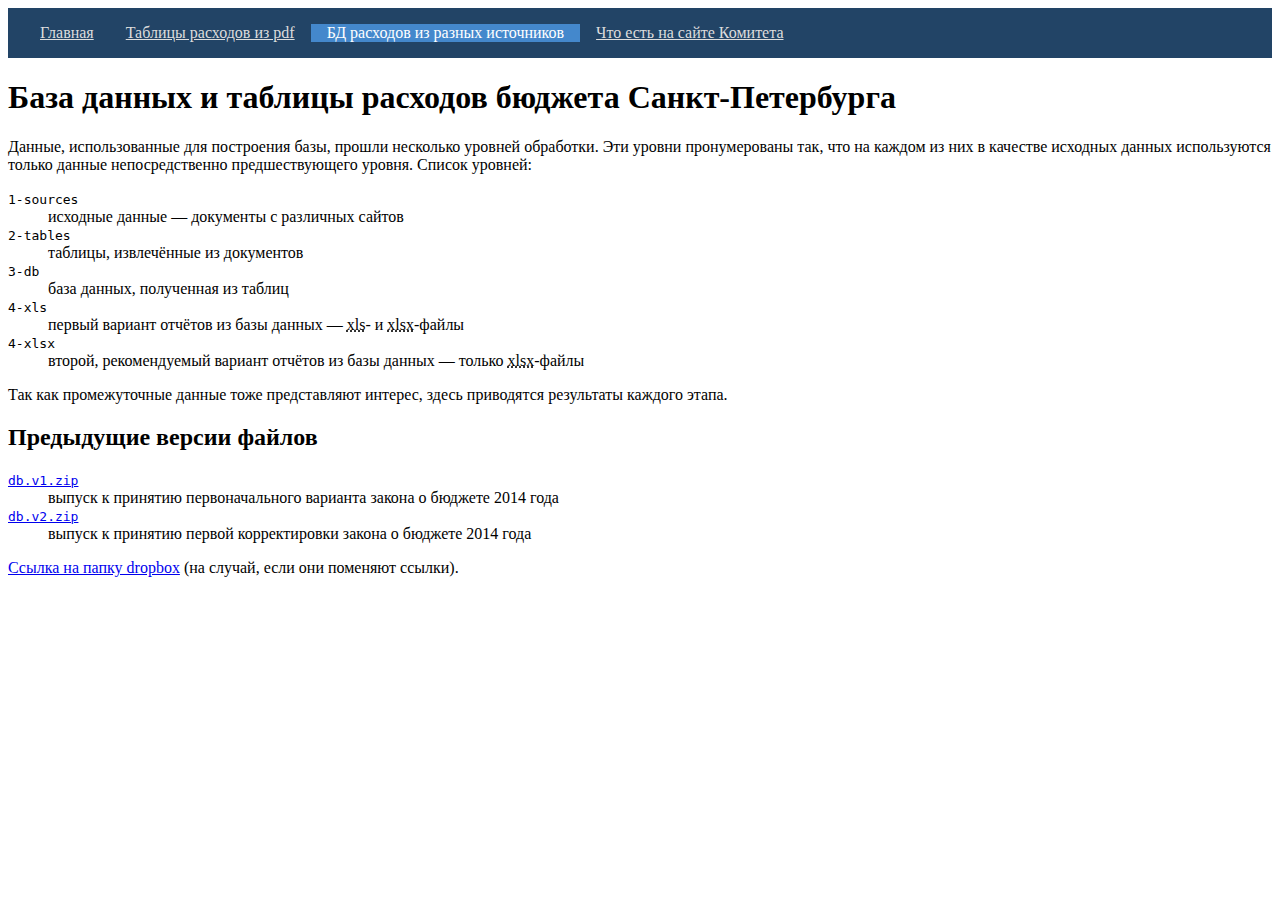
==== db.html @ 2cbfd7f9 "archived old files" ====
<!DOCTYPE HTML>
<html>
<head>
<meta charset='utf-8' />
<title>БД и таблицы расходов бюджета Санкт-Петербурга из разных источников</title>
<link rel='stylesheet' href='main.css' />
</head>
<body>
<nav><ul><li><a href='.'>Главная</a></li><li><a href='xls.html'>Таблицы расходов из pdf</a></li><li class='active'>БД расходов из разных источников</li><li><a href='fincom.html'>Что есть на сайте Комитета</a></li></ul></nav>
<h1>База данных и таблицы расходов бюджета Санкт-Петербурга</h1>
<p>Данные, использованные для построения базы, прошли несколько уровней обработки. Эти уровни пронумерованы так, что на каждом из них в качестве исходных данных используются только данные непосредственно предшествующего уровня. Список уровней:</p>
<dl>
<dt><code>1-sources</code></dt><dd>исходные данные — документы с различных сайтов</dd></dd>
<dt><code>2-tables</code></dt><dd>таблицы, извлечённые из документов</dd></dd>
<dt><code>3-db</code></dt><dd>база данных, полученная из таблиц</dd></dd>
<dt><code>4-xls</code></dt><dd>первый вариант отчётов из базы данных — <abbr title='Excel Binary File Format, бинарный формат файлов Excel'>xls</abbr>- и <abbr title='Excel 2007 workbook'>xlsx</abbr>-файлы</dd></dd>
<dt><code>4-xlsx</code></dt><dd>второй, рекомендуемый вариант отчётов из базы данных — только <abbr title='Excel 2007 workbook'>xlsx</abbr>-файлы</dd></dd>
</dl>
<p>Так как промежуточные данные тоже представляют интерес, здесь приводятся результаты каждого этапа.</p>
<h2>Предыдущие версии файлов</h2>
<dl>
<dt><code><a href='https://dl.dropboxusercontent.com/sh/zgnevck3cij1gm0/AABhPMABJXrqZLNhidiZX0VJa/db/db.v1.zip' class='file'>db.v1.zip</a></code></dt><dd>выпуск к принятию первоначального варианта закона о бюджете 2014 года</dd>
<dt><code><a href='https://dl.dropboxusercontent.com/sh/zgnevck3cij1gm0/AADtnbKci8NHgsdWFSCiEM3da/db/db.v2.zip' class='file'>db.v2.zip</a></code></dt><dd>выпуск к принятию первой корректировки закона о бюджете 2014 года</dd>
</dl>
<p><a href='https://www.dropbox.com/sh/zgnevck3cij1gm0/AABdfNdrzoimxiWDe_DDPfpCa/db'>Ссылка на папку dropbox</a> (на случай, если они поменяют ссылки).</p>
</body>
</html>
---- main.css ----
nav {
	background: #246;
	color: #DDD;
}
nav ul {
	margin: 0;
	padding: 1em;
}
nav li {
	display: inline-block;
	list-style: none;
	padding: 0 1em;
}
nav li.active {
	background: #48C;
	color: #FFF;
}
nav :link, nav :visited {
	color: #DDD;
}
nav :link:hover, nav :visited:hover {
	color: #FFF;
}
:target {
	background: #FFC;
}
sup {
	font-size: .7em;
}
sup :link {
	text-decoration: none;
}
sup :link:hover {
	text-decoration: underline;
}
table {
	border: none;
	border-collapse: collapse;
}
td {
	vertical-align: top;
}
th {
	vertical-align: bottom;
}
th,td {
	padding: .5em;
	border-left: dotted 1px gray;
}
tbody tr:first-child td {
	border-top: dotted 1px gray;
}
thead tr:first-child th:first-child,
tbody tr:first-child td:first-child {
	border-left: none;
}
span {
	border-bottom: 1px gray dotted;
}
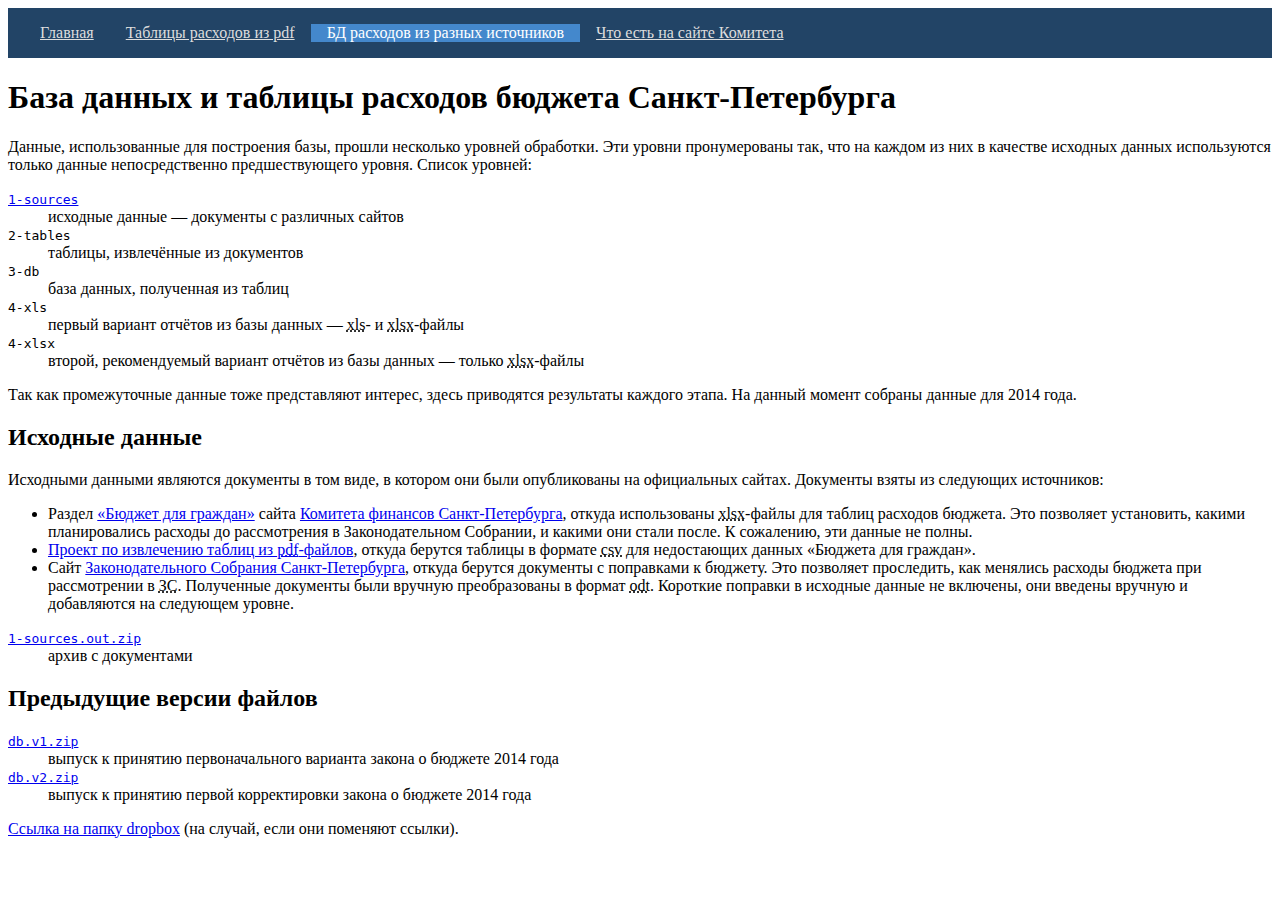
==== commit 4eaee0f4: "db.html: level 1" ====
--- a/db.html
+++ b/db.html
@@ -10,18 +10,27 @@
 <h1>База данных и таблицы расходов бюджета Санкт-Петербурга</h1>
 <p>Данные, использованные для построения базы, прошли несколько уровней обработки. Эти уровни пронумерованы так, что на каждом из них в качестве исходных данных используются только данные непосредственно предшествующего уровня. Список уровней:</p>
 <dl>
-<dt><code>1-sources</code></dt><dd>исходные данные — документы с различных сайтов</dd></dd>
+<dt><code><a href='#1-sources'>1-sources</a></code></dt><dd>исходные данные — документы с различных сайтов</dd></dd>
 <dt><code>2-tables</code></dt><dd>таблицы, извлечённые из документов</dd></dd>
 <dt><code>3-db</code></dt><dd>база данных, полученная из таблиц</dd></dd>
 <dt><code>4-xls</code></dt><dd>первый вариант отчётов из базы данных — <abbr title='Excel Binary File Format, бинарный формат файлов Excel'>xls</abbr>- и <abbr title='Excel 2007 workbook'>xlsx</abbr>-файлы</dd></dd>
 <dt><code>4-xlsx</code></dt><dd>второй, рекомендуемый вариант отчётов из базы данных — только <abbr title='Excel 2007 workbook'>xlsx</abbr>-файлы</dd></dd>
 </dl>
-<p>Так как промежуточные данные тоже представляют интерес, здесь приводятся результаты каждого этапа.</p>
+<p>Так как промежуточные данные тоже представляют интерес, здесь приводятся результаты каждого этапа. На данный момент собраны данные для 2014 года.</p>
+<h2 id='1-sources'>Исходные данные</h2><p>Исходными данными являются документы в том виде, в котором они были опубликованы на	официальных сайтах. Документы взяты из следующих источников:</p>
+<ul>
+<li>Раздел <a href='http://www.fincom.spb.ru/comfin/budjet/budget_for_people.htm' class='external'>«Бюджет для граждан»</a> сайта <a href='http://www.fincom.spb.ru/' class='external'>Комитета финансов Санкт-Петербурга</a>, откуда использованы <abbr title='Excel 2007 workbook'>xlsx</abbr>-файлы для таблиц расходов бюджета. Это позволяет установить, какими планировались расходы до рассмотрения в Законодательном Собрании, и какими они стали после. К сожалению, эти данные не полны.</li>
+<li><a href='xls.html'>Проект по извлечению таблиц из <abbr title='Portable Document Format'>pdf</abbr>-файлов</a>, откуда берутся таблицы в формате <abbr title='comma-separated values, значения, разделённые запятыми'>csv</abbr> для недостающих данных «Бюджета для граждан».</li>
+<li>Сайт <a href='http://assembly.spb.ru/' class='external'>Законодательного Собрания Санкт-Петербурга</a>, откуда берутся документы с поправками к бюджету. Это позволяет проследить, как менялись расходы бюджета при рассмотрении в <abbr title='Законодательном Собрании'>ЗС</abbr>. Полученные документы были вручную преобразованы в формат <abbr title='OpenDocument Text'>odt</abbr>. Короткие поправки в исходные данные не включены, они введены вручную и добавляются на следующем уровне.</li>
+</ul>
+<dl>
+<dt><code><a href='https://dl.dropboxusercontent.com/sh/zgnevck3cij1gm0/AAD70JC3eQ6mKFNqgUcFh8o7a/db/1-sources.out.zip' class='file'>1-sources.out.zip</a></code></dt><dd>архив с документами</dd>
+</dl>
 <h2>Предыдущие версии файлов</h2>
 <dl>
 <dt><code><a href='https://dl.dropboxusercontent.com/sh/zgnevck3cij1gm0/AABhPMABJXrqZLNhidiZX0VJa/db/db.v1.zip' class='file'>db.v1.zip</a></code></dt><dd>выпуск к принятию первоначального варианта закона о бюджете 2014 года</dd>
 <dt><code><a href='https://dl.dropboxusercontent.com/sh/zgnevck3cij1gm0/AADtnbKci8NHgsdWFSCiEM3da/db/db.v2.zip' class='file'>db.v2.zip</a></code></dt><dd>выпуск к принятию первой корректировки закона о бюджете 2014 года</dd>
 </dl>
-<p><a href='https://www.dropbox.com/sh/zgnevck3cij1gm0/AABdfNdrzoimxiWDe_DDPfpCa/db'>Ссылка на папку dropbox</a> (на случай, если они поменяют ссылки).</p>
+<p><a href='https://www.dropbox.com/sh/zgnevck3cij1gm0/AABdfNdrzoimxiWDe_DDPfpCa/db' class='external'>Ссылка на папку dropbox</a> (на случай, если они поменяют ссылки).</p>
 </body>
 </html>
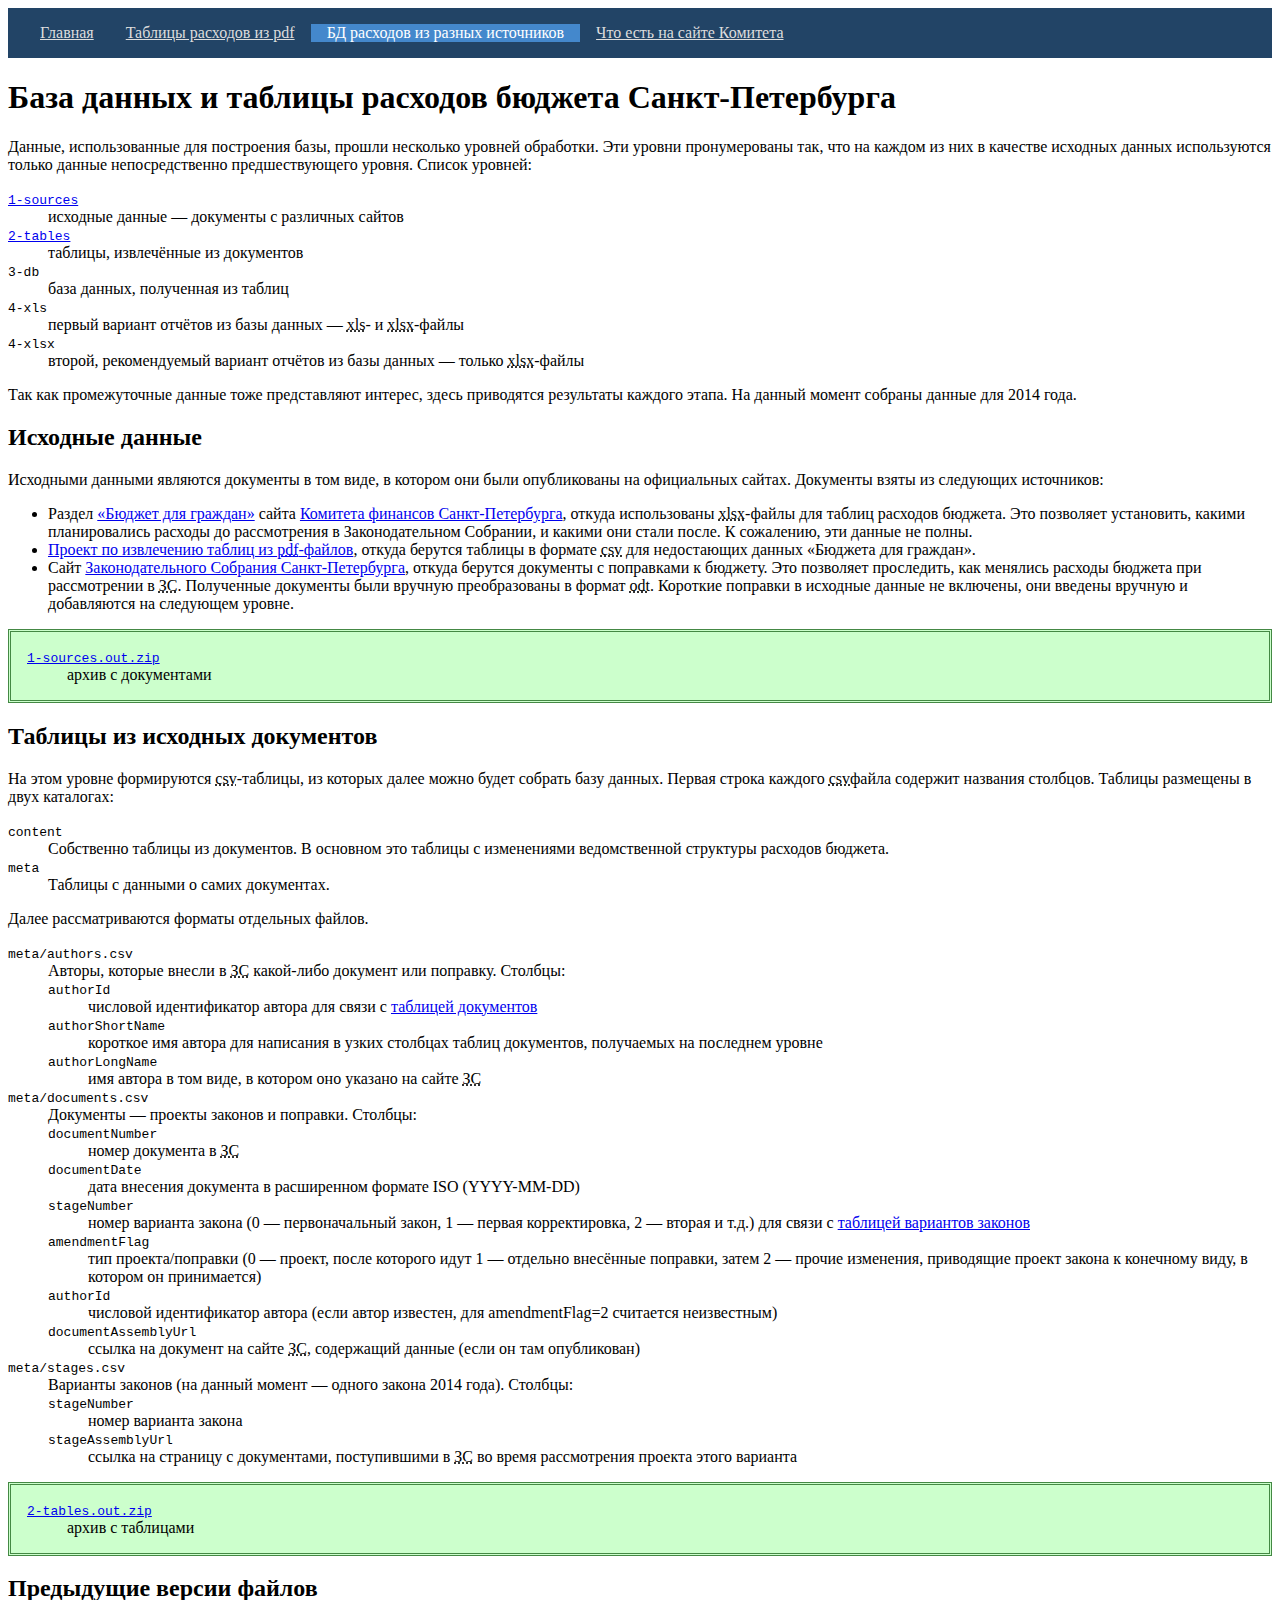
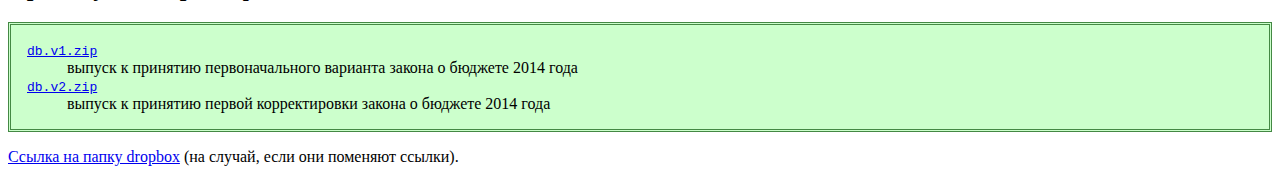
==== commit b6041715: "db.html: level 2 / meta tables" ====
--- a/db.html
+++ b/db.html
@@ -11,7 +11,7 @@
 <p>Данные, использованные для построения базы, прошли несколько уровней обработки. Эти уровни пронумерованы так, что на каждом из них в качестве исходных данных используются только данные непосредственно предшествующего уровня. Список уровней:</p>
 <dl>
 <dt><code><a href='#1-sources'>1-sources</a></code></dt><dd>исходные данные — документы с различных сайтов</dd></dd>
-<dt><code>2-tables</code></dt><dd>таблицы, извлечённые из документов</dd></dd>
+<dt><code><a href='#2-tables'>2-tables</a></code></dt><dd>таблицы, извлечённые из документов</dd></dd>
 <dt><code>3-db</code></dt><dd>база данных, полученная из таблиц</dd></dd>
 <dt><code>4-xls</code></dt><dd>первый вариант отчётов из базы данных — <abbr title='Excel Binary File Format, бинарный формат файлов Excel'>xls</abbr>- и <abbr title='Excel 2007 workbook'>xlsx</abbr>-файлы</dd></dd>
 <dt><code>4-xlsx</code></dt><dd>второй, рекомендуемый вариант отчётов из базы данных — только <abbr title='Excel 2007 workbook'>xlsx</abbr>-файлы</dd></dd>
@@ -23,11 +23,25 @@
 <li><a href='xls.html'>Проект по извлечению таблиц из <abbr title='Portable Document Format'>pdf</abbr>-файлов</a>, откуда берутся таблицы в формате <abbr title='comma-separated values, значения, разделённые запятыми'>csv</abbr> для недостающих данных «Бюджета для граждан».</li>
 <li>Сайт <a href='http://assembly.spb.ru/' class='external'>Законодательного Собрания Санкт-Петербурга</a>, откуда берутся документы с поправками к бюджету. Это позволяет проследить, как менялись расходы бюджета при рассмотрении в <abbr title='Законодательном Собрании'>ЗС</abbr>. Полученные документы были вручную преобразованы в формат <abbr title='OpenDocument Text'>odt</abbr>. Короткие поправки в исходные данные не включены, они введены вручную и добавляются на следующем уровне.</li>
 </ul>
-<dl>
+<dl class='downloads'>
 <dt><code><a href='https://dl.dropboxusercontent.com/sh/zgnevck3cij1gm0/AAD70JC3eQ6mKFNqgUcFh8o7a/db/1-sources.out.zip' class='file'>1-sources.out.zip</a></code></dt><dd>архив с документами</dd>
 </dl>
+<h2 id='2-tables'>Таблицы из исходных документов</h2><p>На этом уровне формируются <abbr title='comma-separated values, значения, разделённые запятыми'>csv</abbr>-таблицы, из которых далее можно будет собрать базу данных. Первая строка каждого <abbr title='comma-separated values, значения, разделённые запятыми'>csv</abbr>файла содержит названия столбцов. Таблицы размещены в двух каталогах:</p>
+<dl>
+<dt><code>content</code></dt><dd>Собственно таблицы из документов. В основном это таблицы с изменениями ведомственной структуры расходов бюджета.</dd>
+<dt><code>meta</code></dt><dd>Таблицы с данными о самих документах.</dd>
+</dl>
+<p>Далее рассматриваются форматы отдельных файлов.</p>
+<dl>
+<dt id='2-tables-meta-authors'><code>meta/authors.csv</code></dt><dd>Авторы, которые внесли в <abbr title='Законодательное Собрание'>ЗС</abbr> какой-либо документ или поправку. Столбцы:<dl><dt><code>authorId</code></dt><dd>числовой идентификатор автора для связи с <a href='#2-tables-meta-documents'>таблицей документов</a></dd><dt><code>authorShortName</code></dt><dd>короткое имя автора для написания в узких столбцах таблиц документов, получаемых на последнем уровне</dd><dt><code>authorLongName</code></dt><dd>имя автора в том виде, в котором оно указано на сайте <abbr title='Законодательного Собрания'>ЗС</abbr></dd></dl></dd>
+<dt id='2-tables-meta-documents'><code>meta/documents.csv</code></dt><dd>Документы — проекты законов и поправки. Столбцы:<dl><dt><code>documentNumber</code></dt><dd>номер документа в <abbr title='Законодательном Собрании'>ЗС</abbr></dd><dt><code>documentDate</code></dt><dd>дата внесения документа в расширенном формате ISO (YYYY-MM-DD)</dd><dt><code>stageNumber</code></dt><dd>номер варианта закона (0 — первоначальный закон, 1 — первая корректировка, 2 — вторая и т.д.) для связи с <a href='#2-tables-meta-stages'>таблицей вариантов законов</a></dd><dt><code>amendmentFlag</code></dt><dd>тип проекта/поправки (0 — проект, после которого идут 1 — отдельно внесённые поправки, затем 2 — прочие изменения, приводящие проект закона к конечному виду, в котором он принимается)</dd><dt><code>authorId</code></dt><dd>числовой идентификатор автора (если автор известен, для amendmentFlag=2 считается неизвестным)</dd><dt><code>documentAssemblyUrl</code></dt><dd>ссылка на документ на сайте <abbr title='Законодательного Собрания'>ЗС</abbr>, содержащий данные (если он там опубликован)</dd></dl></dd>
+<dt id='2-tables-meta-stages'><code>meta/stages.csv</code></dt><dd>Варианты законов (на данный момент — одного закона 2014 года). Столбцы:<dl><dt><code>stageNumber</code></dt><dd>номер варианта закона</dd><dt><code>stageAssemblyUrl</code></dt><dd>ссылка на страницу с документами, поступившими в <abbr title='Законодательное Собрание'>ЗС</abbr> во время рассмотрения проекта этого варианта</dd></dl></dd>
+</dl>
+<dl class='downloads'>
+<dt><code><a href='https://dl.dropboxusercontent.com/sh/zgnevck3cij1gm0/AAD1OOiMH3bkWrcSJRxYgGaTa/db/2-tables.out.zip' class='file'>2-tables.out.zip</a></code></dt><dd>архив с таблицами</dd>
+</dl>
 <h2>Предыдущие версии файлов</h2>
-<dl>
+<dl class='downloads'>
 <dt><code><a href='https://dl.dropboxusercontent.com/sh/zgnevck3cij1gm0/AABhPMABJXrqZLNhidiZX0VJa/db/db.v1.zip' class='file'>db.v1.zip</a></code></dt><dd>выпуск к принятию первоначального варианта закона о бюджете 2014 года</dd>
 <dt><code><a href='https://dl.dropboxusercontent.com/sh/zgnevck3cij1gm0/AADtnbKci8NHgsdWFSCiEM3da/db/db.v2.zip' class='file'>db.v2.zip</a></code></dt><dd>выпуск к принятию первой корректировки закона о бюджете 2014 года</dd>
 </dl>
--- a/main.css
+++ b/main.css
@@ -57,3 +57,8 @@
 span {
 	border-bottom: 1px gray dotted;
 }
+dl.downloads {
+	padding: 1em;
+	border: 3px double #484;
+	background: #CFC;
+}
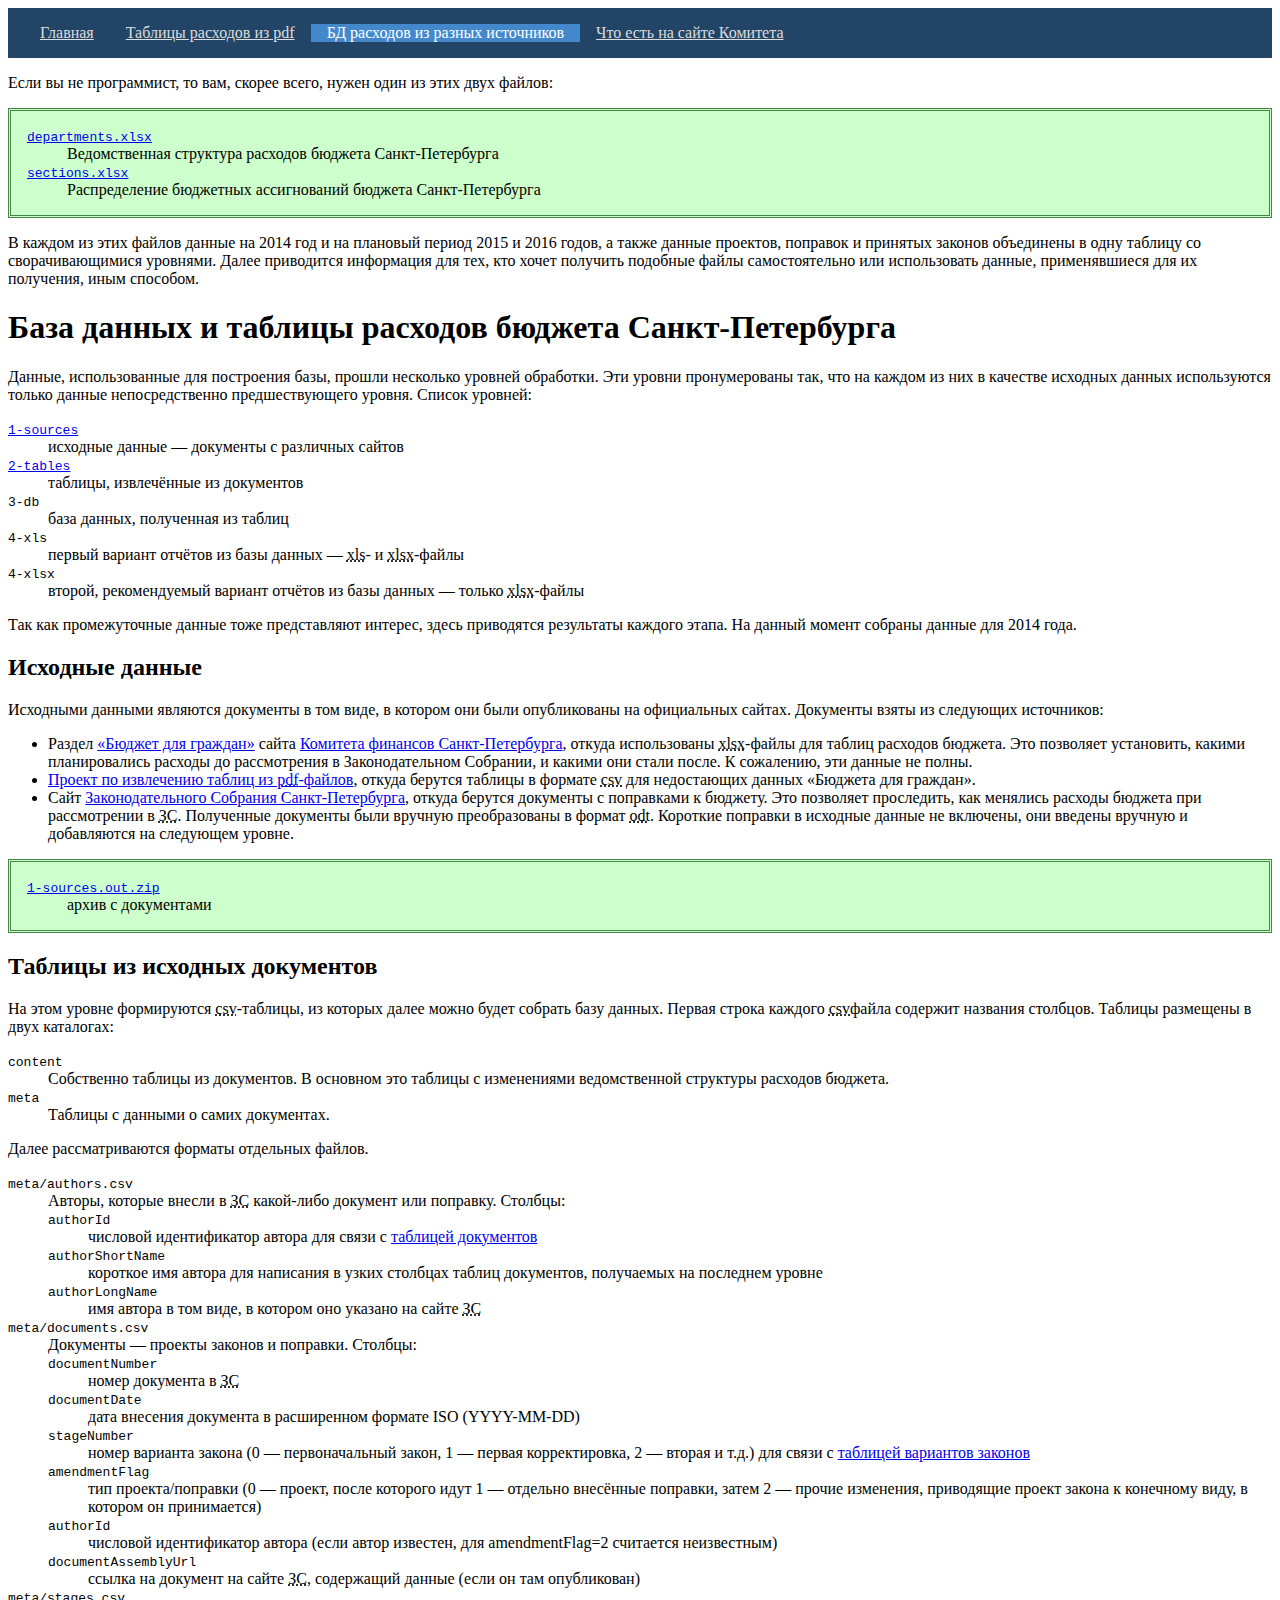
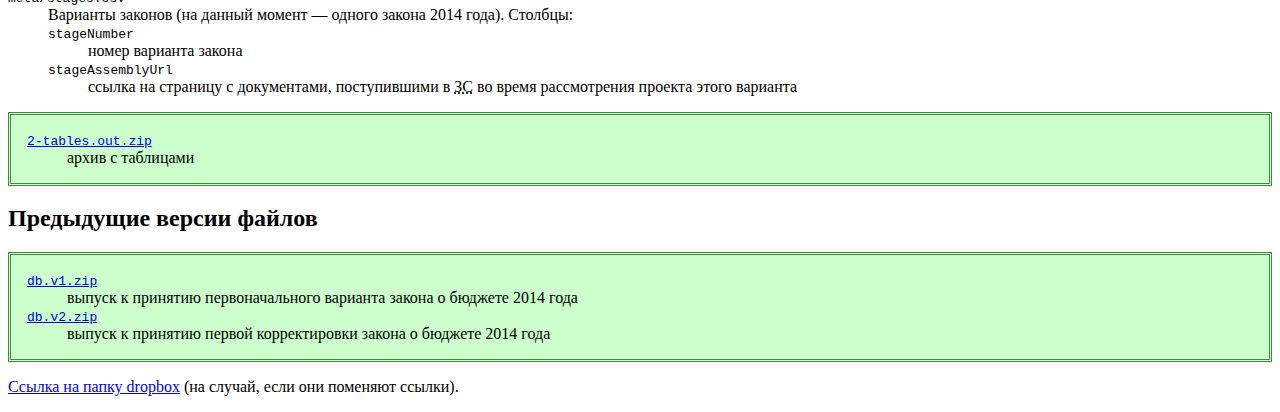
==== commit f033cb1f: "db.html: quick download" ====
--- a/db.html
+++ b/db.html
@@ -7,6 +7,12 @@
 </head>
 <body>
 <nav><ul><li><a href='.'>Главная</a></li><li><a href='xls.html'>Таблицы расходов из pdf</a></li><li class='active'>БД расходов из разных источников</li><li><a href='fincom.html'>Что есть на сайте Комитета</a></li></ul></nav>
+<p>Если вы не программист, то вам, скорее всего, нужен один из этих двух файлов:</p>
+<dl class='downloads'>
+<dt><code><a href='https://dl.dropboxusercontent.com/sh/zgnevck3cij1gm0/AAD748tUHyg_ygvg33KyRELYa/db/departments.xlsx' class='file'>departments.xlsx</a></code></dt><dd>Ведомственная структура расходов бюджета Санкт-Петербурга</dd>
+<dt><code><a href='https://dl.dropboxusercontent.com/sh/zgnevck3cij1gm0/AABR26YSyjmhg0FxQeRfYkzUa/db/sections.xlsx' class='file'>sections.xlsx</a></code></dt><dd>Распределение бюджетных ассигнований бюджета Санкт-Петербурга</dd>
+</dl>
+<p>В каждом из этих файлов данные на 2014 год и на плановый период 2015 и 2016 годов, а также данные проектов, поправок и принятых законов объединены в одну таблицу со сворачивающимися уровнями. Далее приводится информация для тех, кто хочет получить подобные файлы самостоятельно или использовать данные, применявшиеся для их получения, иным способом.</p>
 <h1>База данных и таблицы расходов бюджета Санкт-Петербурга</h1>
 <p>Данные, использованные для построения базы, прошли несколько уровней обработки. Эти уровни пронумерованы так, что на каждом из них в качестве исходных данных используются только данные непосредственно предшествующего уровня. Список уровней:</p>
 <dl>
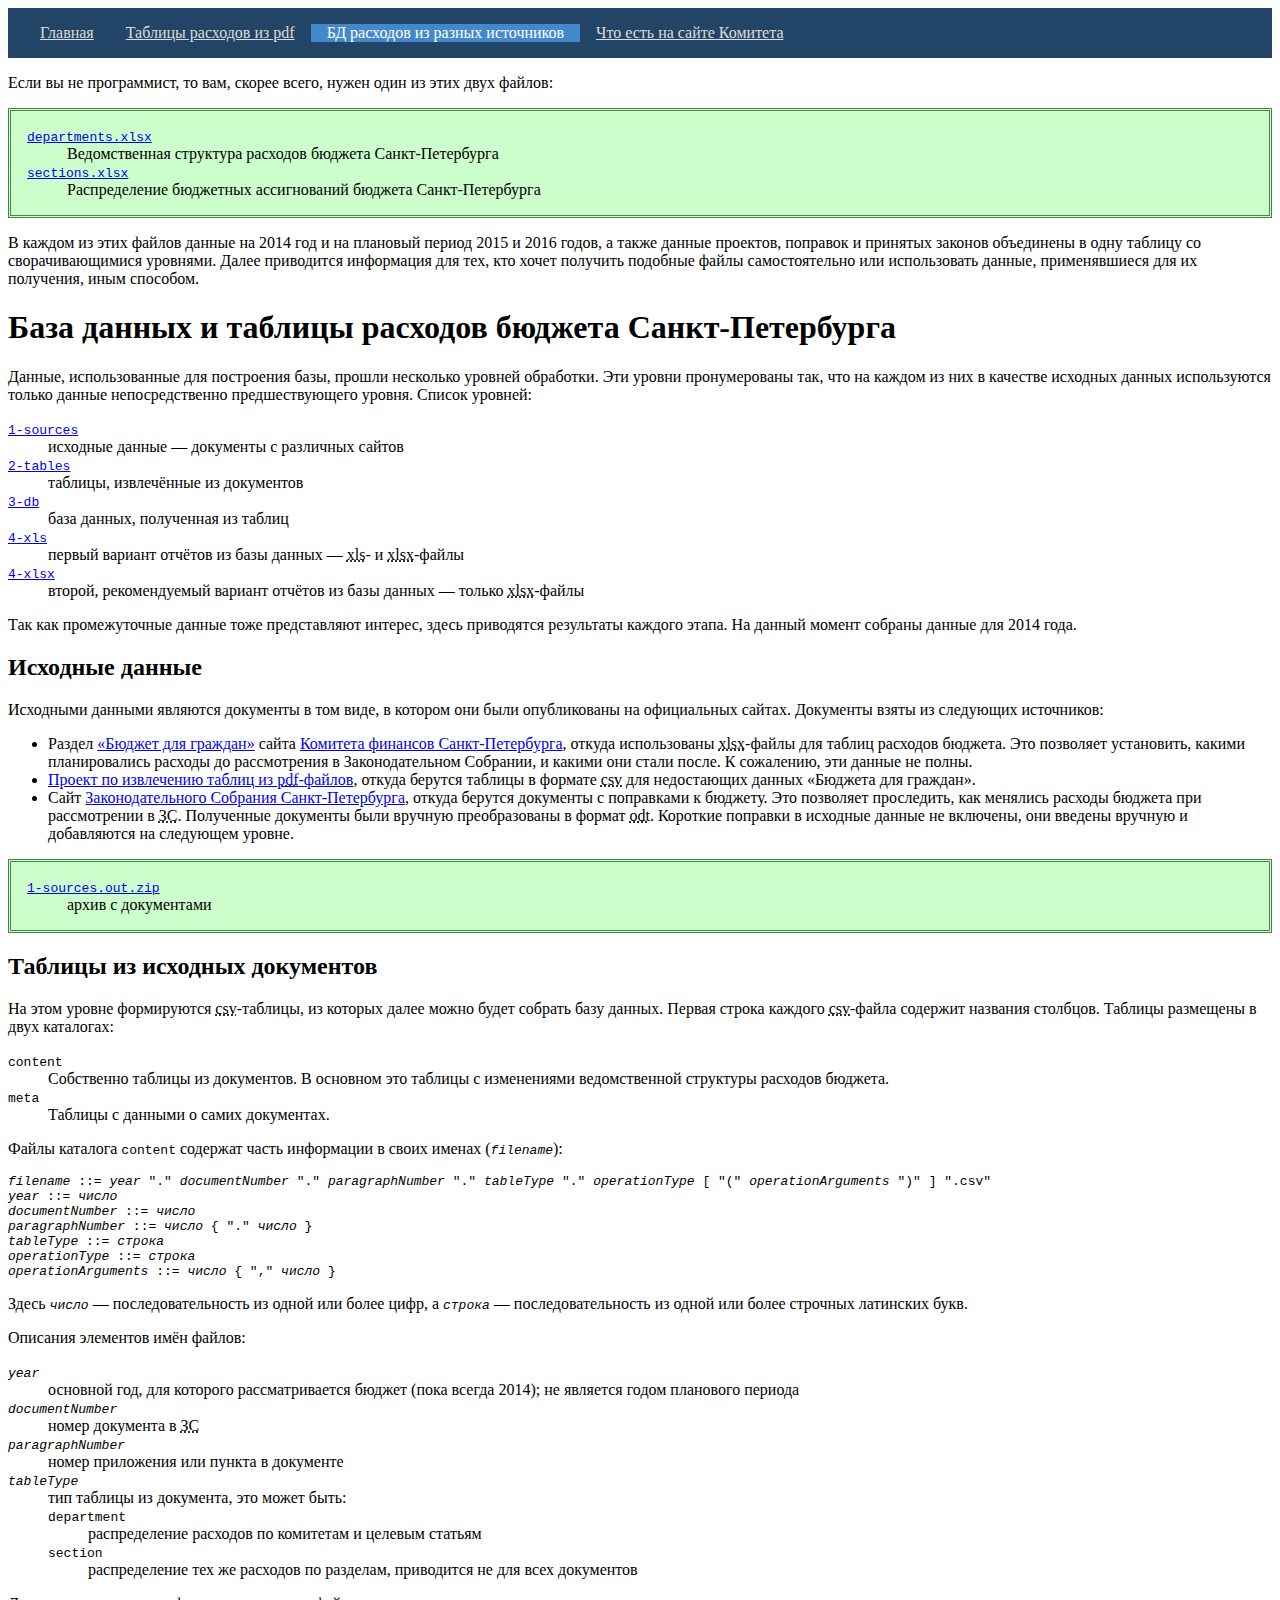
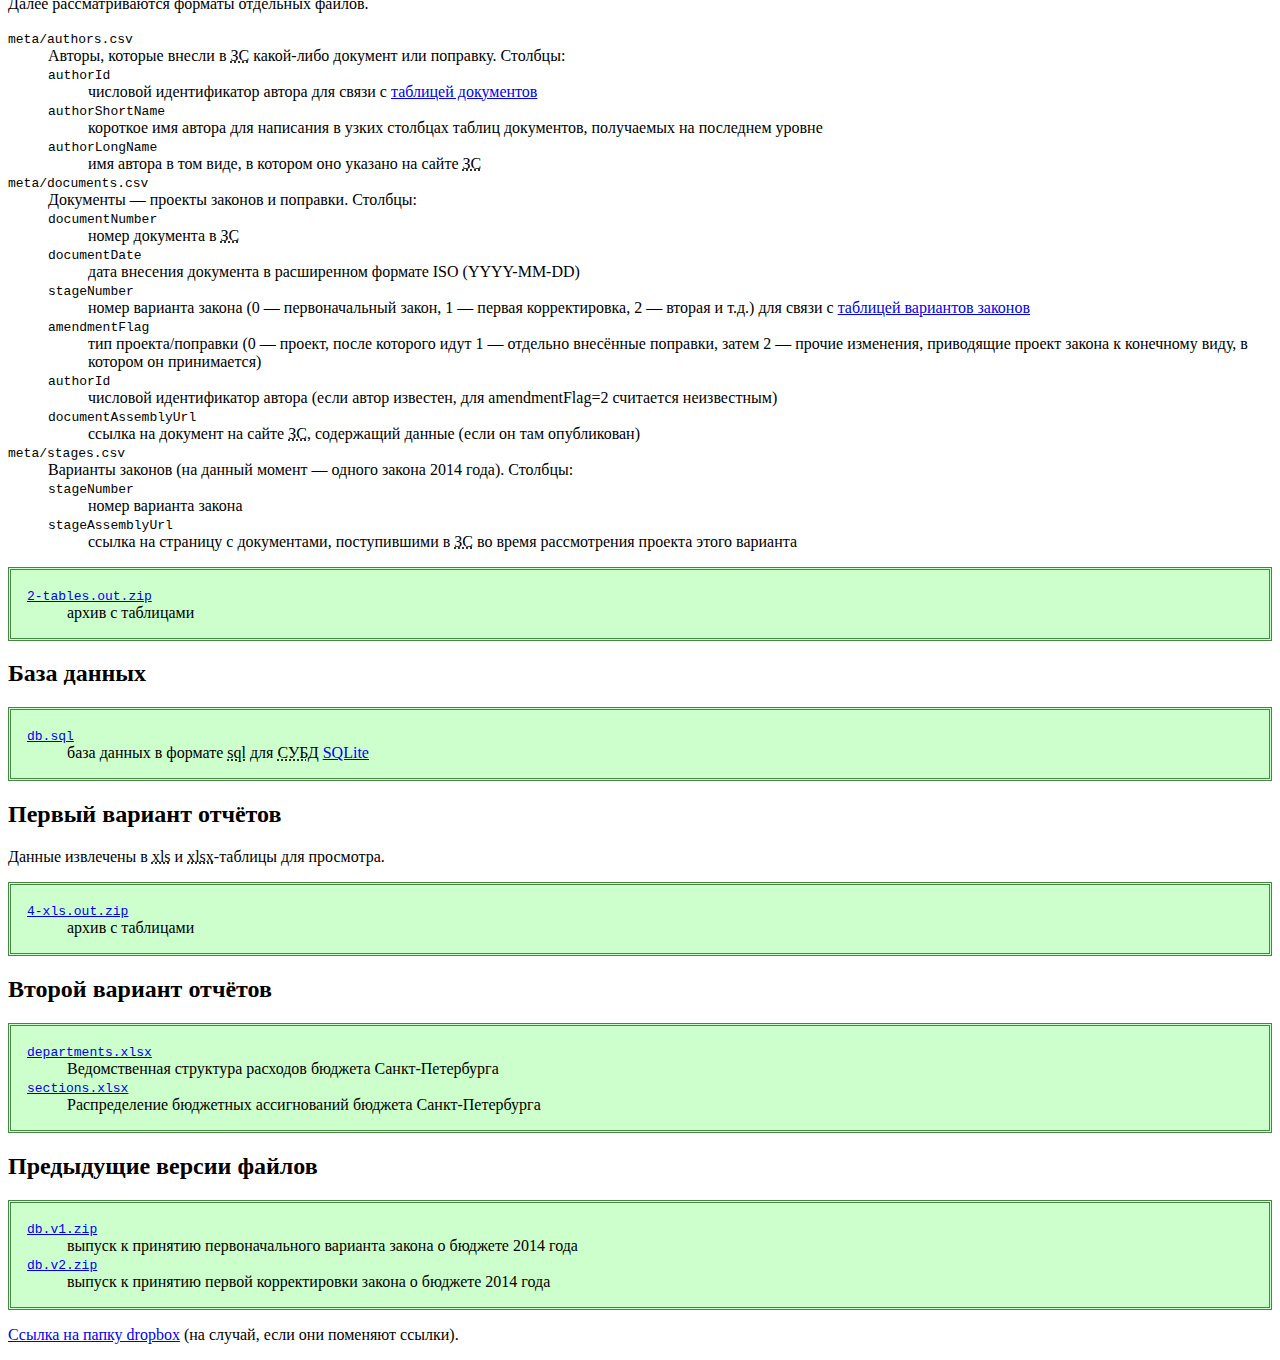
==== commit 119c2e8e: "db.html: published all files" ====
--- a/db.html
+++ b/db.html
@@ -18,9 +18,9 @@
 <dl>
 <dt><code><a href='#1-sources'>1-sources</a></code></dt><dd>исходные данные — документы с различных сайтов</dd></dd>
 <dt><code><a href='#2-tables'>2-tables</a></code></dt><dd>таблицы, извлечённые из документов</dd></dd>
-<dt><code>3-db</code></dt><dd>база данных, полученная из таблиц</dd></dd>
-<dt><code>4-xls</code></dt><dd>первый вариант отчётов из базы данных — <abbr title='Excel Binary File Format, бинарный формат файлов Excel'>xls</abbr>- и <abbr title='Excel 2007 workbook'>xlsx</abbr>-файлы</dd></dd>
-<dt><code>4-xlsx</code></dt><dd>второй, рекомендуемый вариант отчётов из базы данных — только <abbr title='Excel 2007 workbook'>xlsx</abbr>-файлы</dd></dd>
+<dt><code><a href='#3-db'>3-db</a></code></dt><dd>база данных, полученная из таблиц</dd></dd>
+<dt><code><a href='#4-xls'>4-xls</a></code></dt><dd>первый вариант отчётов из базы данных — <abbr title='Excel Binary File Format, бинарный формат файлов Excel'>xls</abbr>- и <abbr title='Excel 2007 workbook'>xlsx</abbr>-файлы</dd></dd>
+<dt><code><a href='#4-xlsx'>4-xlsx</a></code></dt><dd>второй, рекомендуемый вариант отчётов из базы данных — только <abbr title='Excel 2007 workbook'>xlsx</abbr>-файлы</dd></dd>
 </dl>
 <p>Так как промежуточные данные тоже представляют интерес, здесь приводятся результаты каждого этапа. На данный момент собраны данные для 2014 года.</p>
 <h2 id='1-sources'>Исходные данные</h2><p>Исходными данными являются документы в том виде, в котором они были опубликованы на	официальных сайтах. Документы взяты из следующих источников:</p>
@@ -32,10 +32,28 @@
 <dl class='downloads'>
 <dt><code><a href='https://dl.dropboxusercontent.com/sh/zgnevck3cij1gm0/AAD70JC3eQ6mKFNqgUcFh8o7a/db/1-sources.out.zip' class='file'>1-sources.out.zip</a></code></dt><dd>архив с документами</dd>
 </dl>
-<h2 id='2-tables'>Таблицы из исходных документов</h2><p>На этом уровне формируются <abbr title='comma-separated values, значения, разделённые запятыми'>csv</abbr>-таблицы, из которых далее можно будет собрать базу данных. Первая строка каждого <abbr title='comma-separated values, значения, разделённые запятыми'>csv</abbr>файла содержит названия столбцов. Таблицы размещены в двух каталогах:</p>
+<h2 id='2-tables'>Таблицы из исходных документов</h2><p>На этом уровне формируются <abbr title='comma-separated values, значения, разделённые запятыми'>csv</abbr>-таблицы, из которых далее можно будет собрать базу данных. Первая строка каждого <abbr title='comma-separated values, значения, разделённые запятыми'>csv</abbr>-файла содержит названия столбцов. Таблицы размещены в двух каталогах:</p>
 <dl>
 <dt><code>content</code></dt><dd>Собственно таблицы из документов. В основном это таблицы с изменениями ведомственной структуры расходов бюджета.</dd>
 <dt><code>meta</code></dt><dd>Таблицы с данными о самих документах.</dd>
+</dl>
+<p>Файлы каталога <code>content</code> содержат часть информации в своих именах (<code><em>filename</em></code>):</p>
+<pre>
+<code><em>filename</em> ::= <em>year</em> "." <em>documentNumber</em> "." <em>paragraphNumber</em> "." <em>tableType</em> "." <em>operationType</em> [ "(" <em>operationArguments</em> ")" ] ".csv"</code>
+<code><em>year</em> ::= <em>число</em></code>
+<code><em>documentNumber</em> ::= <em>число</em></code>
+<code><em>paragraphNumber</em> ::= <em>число</em> { "." <em>число</em> }</code>
+<code><em>tableType</em> ::= <em>строка</em></code>
+<code><em>operationType</em> ::= <em>строка</em></code>
+<code><em>operationArguments</em> ::= <em>число</em> { "," <em>число</em> }</code>
+</pre>
+<p>Здесь <code><em>число</em></code> — последовательность из одной или более цифр, а <code><em>строка</em></code> — последовательность из одной или более строчных латинских букв.</p>
+<p>Описания элементов имён файлов:</p>
+<dl>
+<dt><code><em>year</em></code></dt><dd>основной год, для которого рассматривается бюджет (пока всегда 2014); не является годом планового периода</dd>
+<dt><code><em>documentNumber</em></code></dt><dd>номер документа в <abbr title='Законодательном Собрании'>ЗС</abbr></dd>
+<dt><code><em>paragraphNumber</em></code></dt><dd>номер приложения или пункта в документе</dd>
+<dt><code><em>tableType</em></code></dt><dd>тип таблицы из документа, это может быть:<dl><dt><code>department</code></dt><dd>распределение расходов по комитетам и целевым статьям</dd><dt><code>section</code></dt><dd>распределение тех же расходов по разделам, приводится не для всех документов</dd></dl></dd>
 </dl>
 <p>Далее рассматриваются форматы отдельных файлов.</p>
 <dl>
@@ -46,6 +64,20 @@
 <dl class='downloads'>
 <dt><code><a href='https://dl.dropboxusercontent.com/sh/zgnevck3cij1gm0/AAD1OOiMH3bkWrcSJRxYgGaTa/db/2-tables.out.zip' class='file'>2-tables.out.zip</a></code></dt><dd>архив с таблицами</dd>
 </dl>
+<h2 id='3-db'>База данных</h2>
+<dl class='downloads'>
+<dt><code><a href='https://dl.dropboxusercontent.com/sh/zgnevck3cij1gm0/AAAqZSkbCAq0QiXNx7SRcamxa/db/db.sql' class='file'>db.sql</a></code></dt><dd>база данных в формате <abbr title='Structured Query Language, структурированный язык запросов'>sql</abbr> для <abbr title='системы управления базами данных'>СУБД</abbr> <a href='http://www.sqlite.org/' class='external'>SQLite</a></dd>
+</dl>
+<h2 id='4-xls'>Первый вариант отчётов</h2>
+<p>Данные извлечены в <abbr title='Excel Binary File Format, бинарный формат файлов Excel'>xls</abbr> и <abbr title='Excel 2007 workbook'>xlsx</abbr>-таблицы для просмотра.</p>
+<dl class='downloads'>
+<dt><code><a href='https://dl.dropboxusercontent.com/sh/zgnevck3cij1gm0/AACSIvNR2yyKqoqX_jzY_stia/db/4-xls.out.zip' class='file'>4-xls.out.zip</a></code></dt><dd>архив с таблицами</dd>
+</dl>
+<h2 id='4-xlsx'>Второй вариант отчётов</h2>
+<dl class='downloads'>
+<dt><code><a href='https://dl.dropboxusercontent.com/sh/zgnevck3cij1gm0/AAD748tUHyg_ygvg33KyRELYa/db/departments.xlsx' class='file'>departments.xlsx</a></code></dt><dd>Ведомственная структура расходов бюджета Санкт-Петербурга</dd>
+<dt><code><a href='https://dl.dropboxusercontent.com/sh/zgnevck3cij1gm0/AABR26YSyjmhg0FxQeRfYkzUa/db/sections.xlsx' class='file'>sections.xlsx</a></code></dt><dd>Распределение бюджетных ассигнований бюджета Санкт-Петербурга</dd>
+</dl>
 <h2>Предыдущие версии файлов</h2>
 <dl class='downloads'>
 <dt><code><a href='https://dl.dropboxusercontent.com/sh/zgnevck3cij1gm0/AABhPMABJXrqZLNhidiZX0VJa/db/db.v1.zip' class='file'>db.v1.zip</a></code></dt><dd>выпуск к принятию первоначального варианта закона о бюджете 2014 года</dd>
--- a/main.css
+++ b/main.css
@@ -61,4 +61,5 @@
 	padding: 1em;
 	border: 3px double #484;
 	background: #CFC;
+	color: #000;
 }
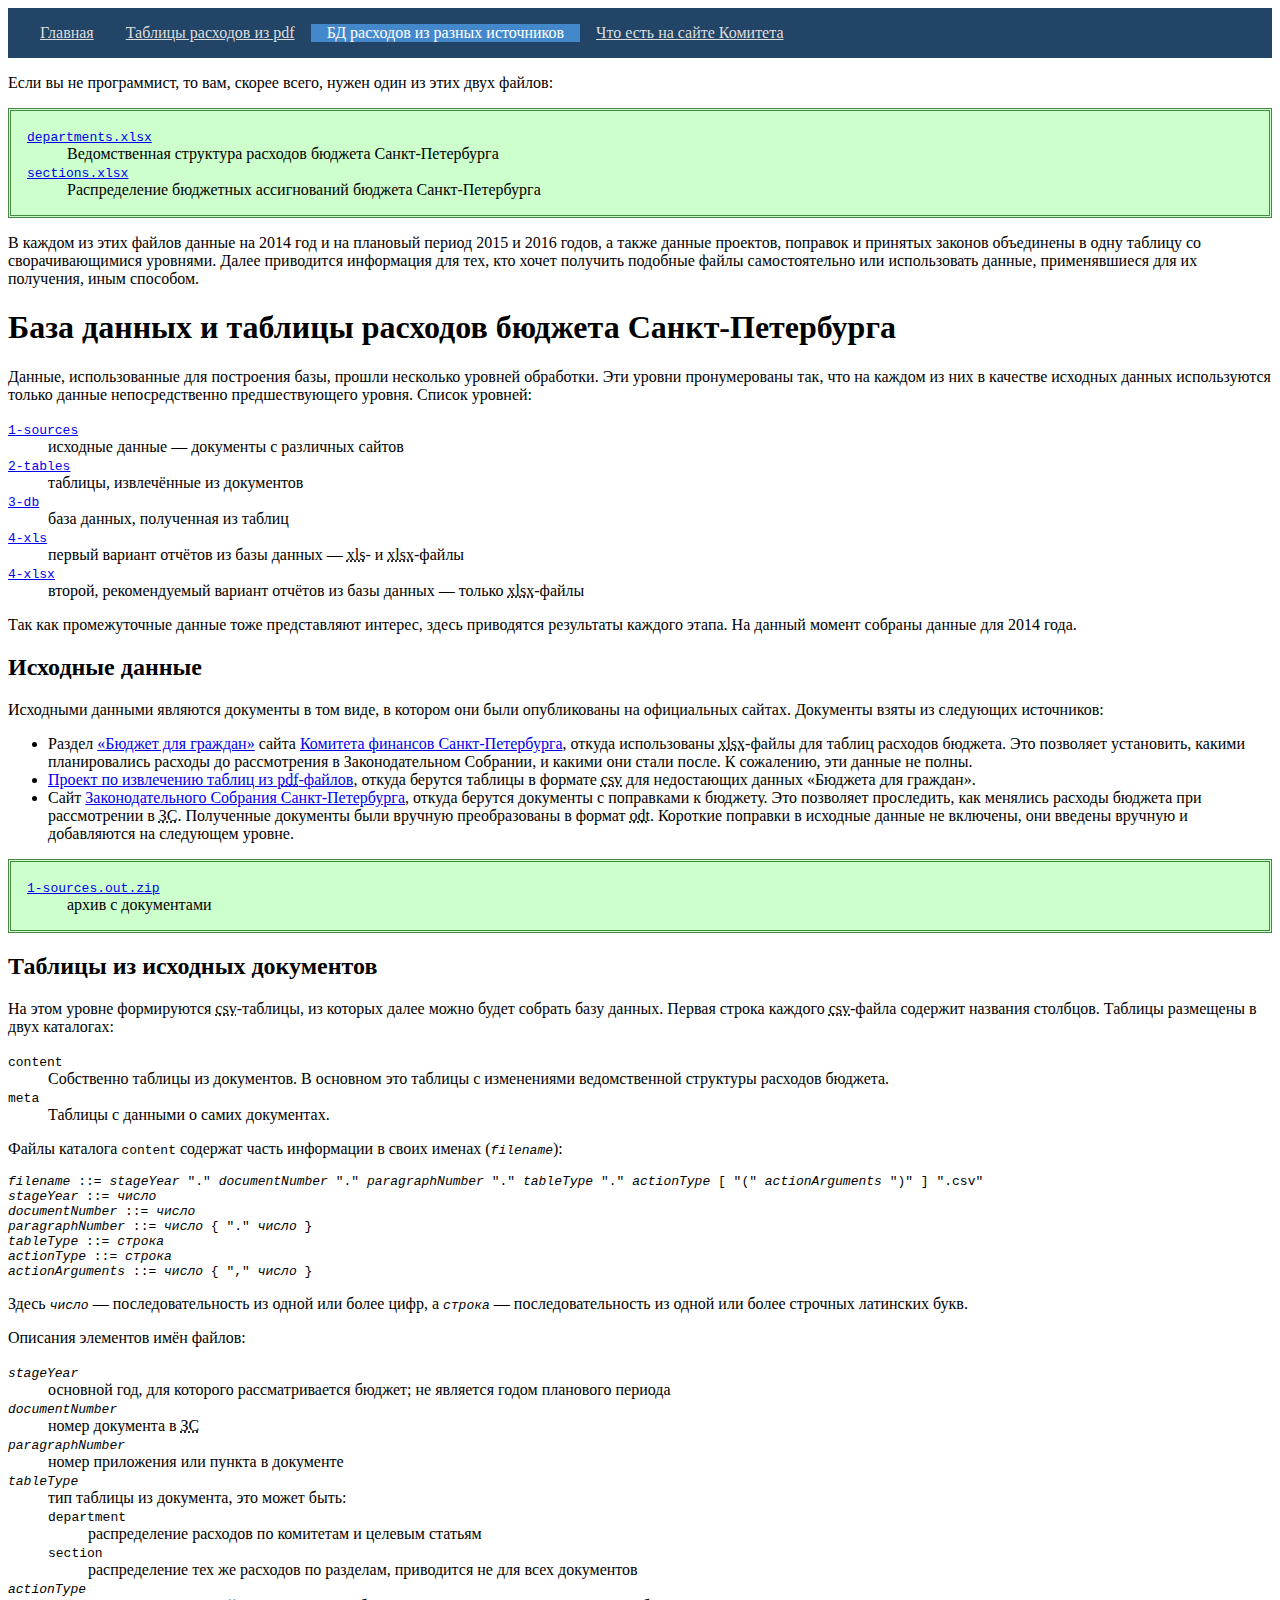
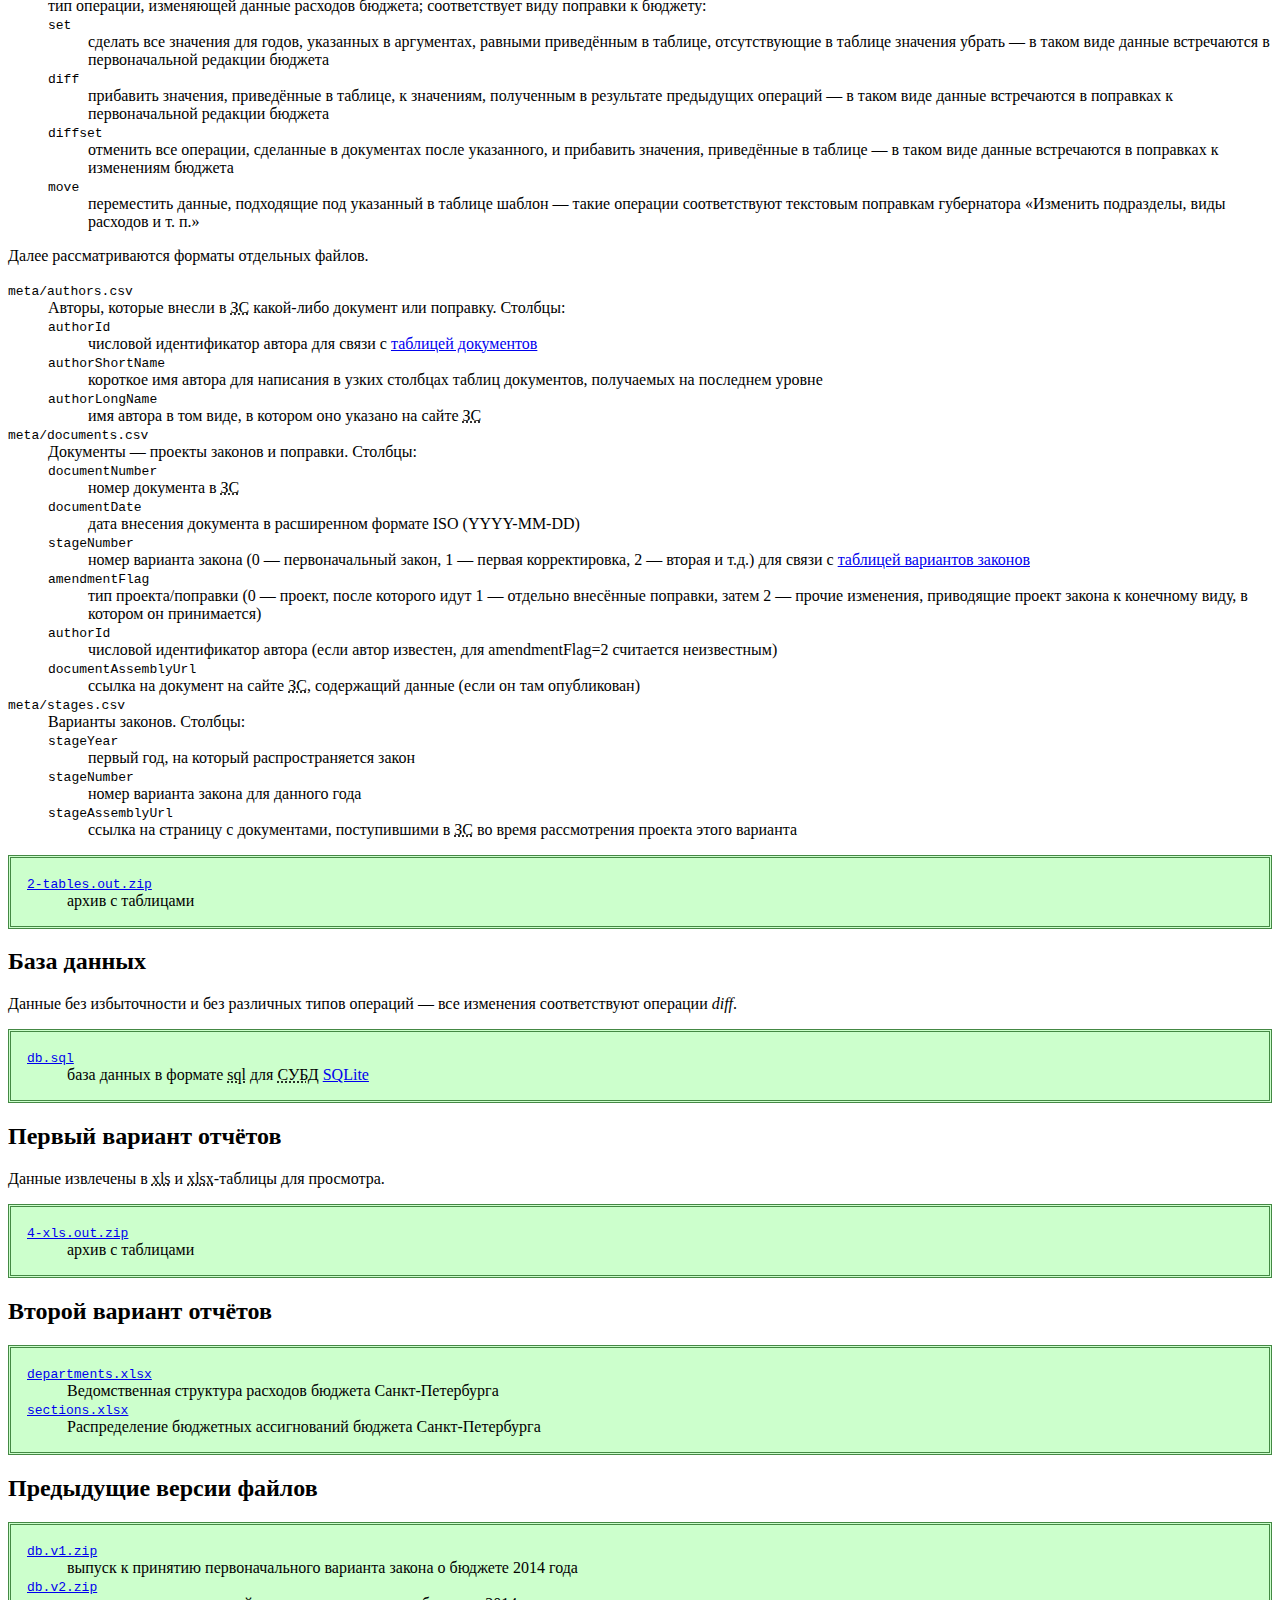
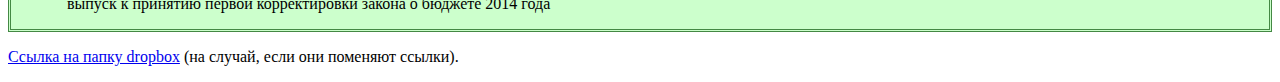
==== commit a2a4c38d: "update version + some docs" ====
--- a/db.html
+++ b/db.html
@@ -39,32 +39,34 @@
 </dl>
 <p>Файлы каталога <code>content</code> содержат часть информации в своих именах (<code><em>filename</em></code>):</p>
 <pre>
-<code><em>filename</em> ::= <em>year</em> "." <em>documentNumber</em> "." <em>paragraphNumber</em> "." <em>tableType</em> "." <em>operationType</em> [ "(" <em>operationArguments</em> ")" ] ".csv"</code>
-<code><em>year</em> ::= <em>число</em></code>
+<code><em>filename</em> ::= <em>stageYear</em> "." <em>documentNumber</em> "." <em>paragraphNumber</em> "." <em>tableType</em> "." <em>actionType</em> [ "(" <em>actionArguments</em> ")" ] ".csv"</code>
+<code><em>stageYear</em> ::= <em>число</em></code>
 <code><em>documentNumber</em> ::= <em>число</em></code>
 <code><em>paragraphNumber</em> ::= <em>число</em> { "." <em>число</em> }</code>
 <code><em>tableType</em> ::= <em>строка</em></code>
-<code><em>operationType</em> ::= <em>строка</em></code>
-<code><em>operationArguments</em> ::= <em>число</em> { "," <em>число</em> }</code>
+<code><em>actionType</em> ::= <em>строка</em></code>
+<code><em>actionArguments</em> ::= <em>число</em> { "," <em>число</em> }</code>
 </pre>
 <p>Здесь <code><em>число</em></code> — последовательность из одной или более цифр, а <code><em>строка</em></code> — последовательность из одной или более строчных латинских букв.</p>
 <p>Описания элементов имён файлов:</p>
 <dl>
-<dt><code><em>year</em></code></dt><dd>основной год, для которого рассматривается бюджет (пока всегда 2014); не является годом планового периода</dd>
+<dt><code><em>stageYear</em></code></dt><dd>основной год, для которого рассматривается бюджет; не является годом планового периода</dd>
 <dt><code><em>documentNumber</em></code></dt><dd>номер документа в <abbr title='Законодательном Собрании'>ЗС</abbr></dd>
 <dt><code><em>paragraphNumber</em></code></dt><dd>номер приложения или пункта в документе</dd>
 <dt><code><em>tableType</em></code></dt><dd>тип таблицы из документа, это может быть:<dl><dt><code>department</code></dt><dd>распределение расходов по комитетам и целевым статьям</dd><dt><code>section</code></dt><dd>распределение тех же расходов по разделам, приводится не для всех документов</dd></dl></dd>
+<dt><code><em>actionType</em></code></dt><dd>тип операции, изменяющей данные расходов бюджета; соответствует виду поправки к бюджету:<dl><dt><code>set</code></dt><dd>сделать все значения для годов, указанных в аргументах, равными приведённым в таблице, отсутствующие в таблице значения убрать — в таком виде данные встречаются в первоначальной редакции бюджета</dd><dt><code>diff</code></dt><dd>прибавить значения, приведённые в таблице, к значениям, полученным в результате предыдущих операций — в таком виде данные встречаются в поправках к первоначальной редакции бюджета</dd><dt><code>diffset</code></dt><dd>отменить все операции, сделанные в документах после указанного, и прибавить значения, приведённые в таблице — в таком виде данные встречаются в поправках к изменениям бюджета</dd><dt><code>move</code></dt><dd>переместить данные, подходящие под указанный в таблице шаблон — такие операции соответствуют текстовым поправкам губернатора «Изменить подразделы, виды расходов и т. п.»</dd></dl></dd>
 </dl>
 <p>Далее рассматриваются форматы отдельных файлов.</p>
 <dl>
 <dt id='2-tables-meta-authors'><code>meta/authors.csv</code></dt><dd>Авторы, которые внесли в <abbr title='Законодательное Собрание'>ЗС</abbr> какой-либо документ или поправку. Столбцы:<dl><dt><code>authorId</code></dt><dd>числовой идентификатор автора для связи с <a href='#2-tables-meta-documents'>таблицей документов</a></dd><dt><code>authorShortName</code></dt><dd>короткое имя автора для написания в узких столбцах таблиц документов, получаемых на последнем уровне</dd><dt><code>authorLongName</code></dt><dd>имя автора в том виде, в котором оно указано на сайте <abbr title='Законодательного Собрания'>ЗС</abbr></dd></dl></dd>
 <dt id='2-tables-meta-documents'><code>meta/documents.csv</code></dt><dd>Документы — проекты законов и поправки. Столбцы:<dl><dt><code>documentNumber</code></dt><dd>номер документа в <abbr title='Законодательном Собрании'>ЗС</abbr></dd><dt><code>documentDate</code></dt><dd>дата внесения документа в расширенном формате ISO (YYYY-MM-DD)</dd><dt><code>stageNumber</code></dt><dd>номер варианта закона (0 — первоначальный закон, 1 — первая корректировка, 2 — вторая и т.д.) для связи с <a href='#2-tables-meta-stages'>таблицей вариантов законов</a></dd><dt><code>amendmentFlag</code></dt><dd>тип проекта/поправки (0 — проект, после которого идут 1 — отдельно внесённые поправки, затем 2 — прочие изменения, приводящие проект закона к конечному виду, в котором он принимается)</dd><dt><code>authorId</code></dt><dd>числовой идентификатор автора (если автор известен, для amendmentFlag=2 считается неизвестным)</dd><dt><code>documentAssemblyUrl</code></dt><dd>ссылка на документ на сайте <abbr title='Законодательного Собрания'>ЗС</abbr>, содержащий данные (если он там опубликован)</dd></dl></dd>
-<dt id='2-tables-meta-stages'><code>meta/stages.csv</code></dt><dd>Варианты законов (на данный момент — одного закона 2014 года). Столбцы:<dl><dt><code>stageNumber</code></dt><dd>номер варианта закона</dd><dt><code>stageAssemblyUrl</code></dt><dd>ссылка на страницу с документами, поступившими в <abbr title='Законодательное Собрание'>ЗС</abbr> во время рассмотрения проекта этого варианта</dd></dl></dd>
+<dt id='2-tables-meta-stages'><code>meta/stages.csv</code></dt><dd>Варианты законов. Столбцы:<dl><dt><code>stageYear</code></dt><dd>первый год, на который распространяется закон</dd><dt><code>stageNumber</code></dt><dd>номер варианта закона для данного года</dd><dt><code>stageAssemblyUrl</code></dt><dd>ссылка на страницу с документами, поступившими в <abbr title='Законодательное Собрание'>ЗС</abbr> во время рассмотрения проекта этого варианта</dd></dl></dd>
 </dl>
 <dl class='downloads'>
 <dt><code><a href='https://dl.dropboxusercontent.com/sh/zgnevck3cij1gm0/AAD1OOiMH3bkWrcSJRxYgGaTa/db/2-tables.out.zip' class='file'>2-tables.out.zip</a></code></dt><dd>архив с таблицами</dd>
 </dl>
 <h2 id='3-db'>База данных</h2>
+<p>Данные без избыточности и без различных типов операций — все изменения соответствуют операции <em>diff</em>.</p>
 <dl class='downloads'>
 <dt><code><a href='https://dl.dropboxusercontent.com/sh/zgnevck3cij1gm0/AAAqZSkbCAq0QiXNx7SRcamxa/db/db.sql' class='file'>db.sql</a></code></dt><dd>база данных в формате <abbr title='Structured Query Language, структурированный язык запросов'>sql</abbr> для <abbr title='системы управления базами данных'>СУБД</abbr> <a href='http://www.sqlite.org/' class='external'>SQLite</a></dd>
 </dl>
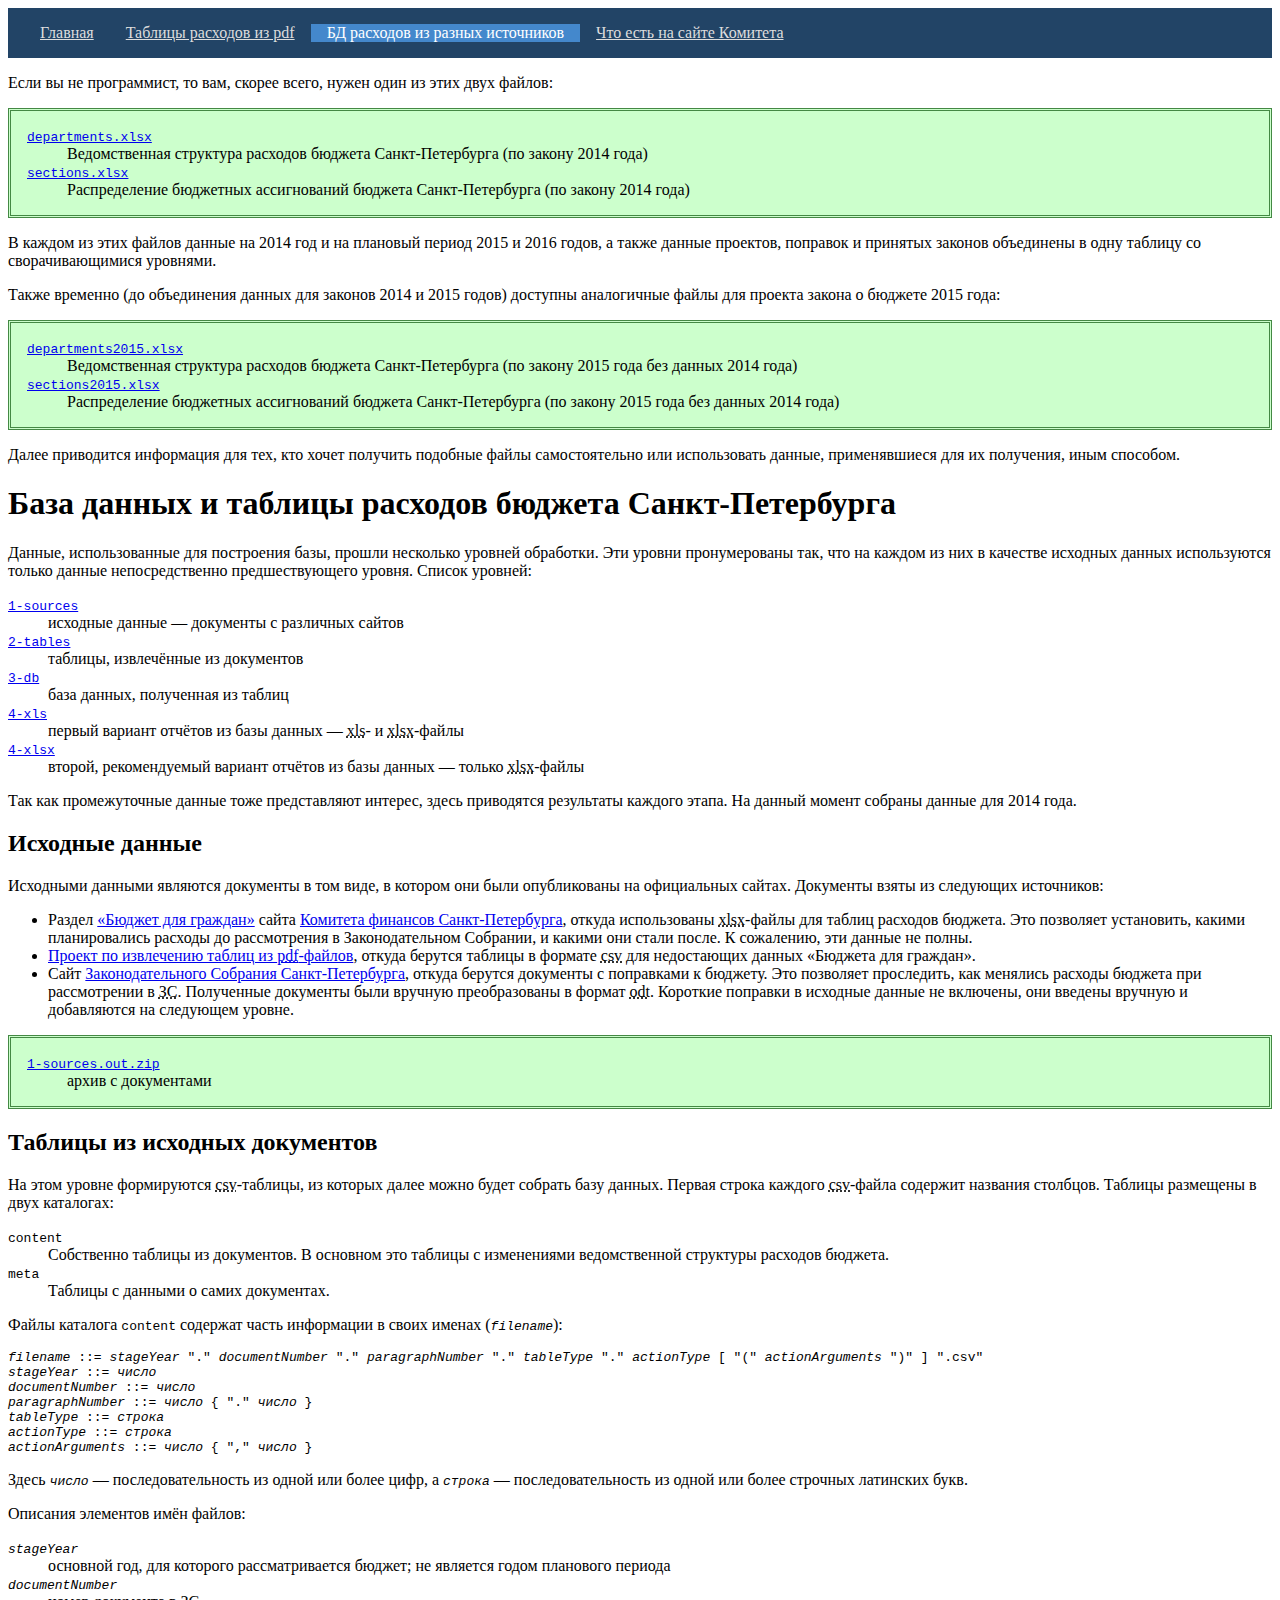
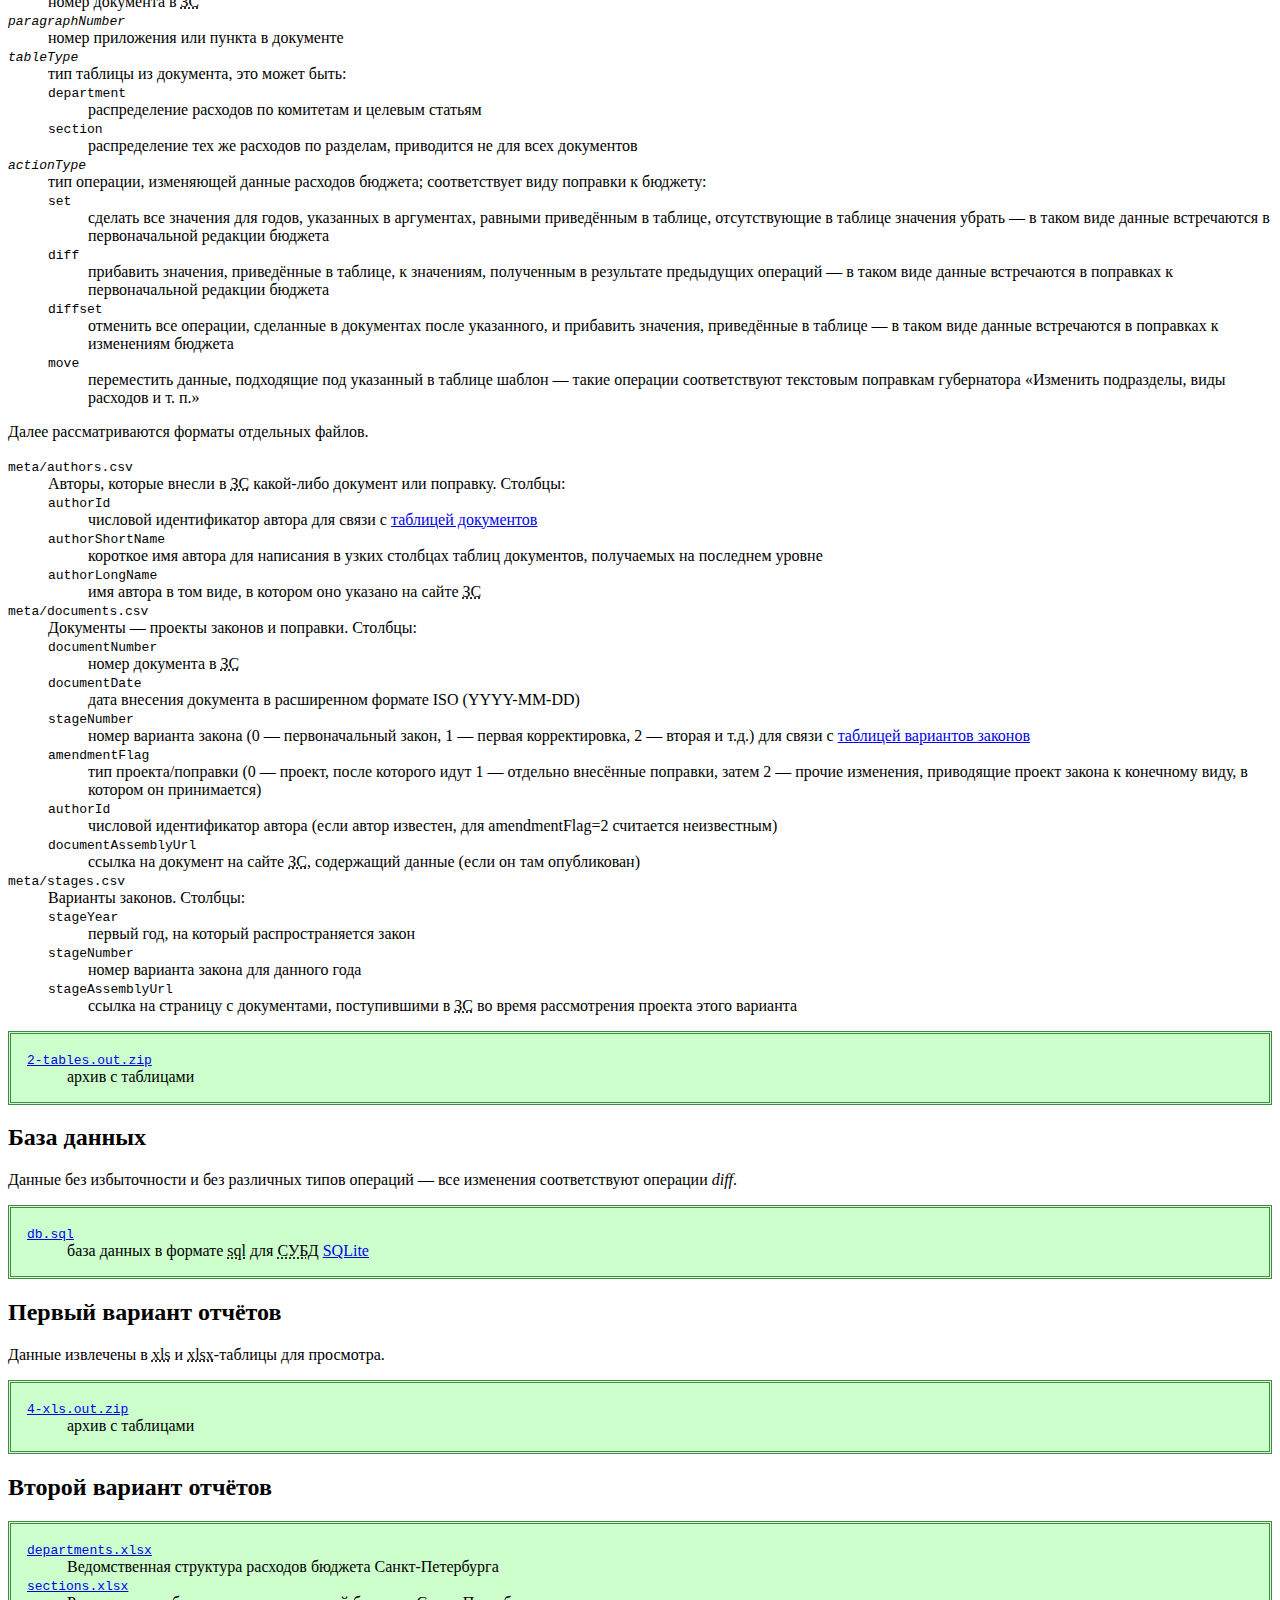
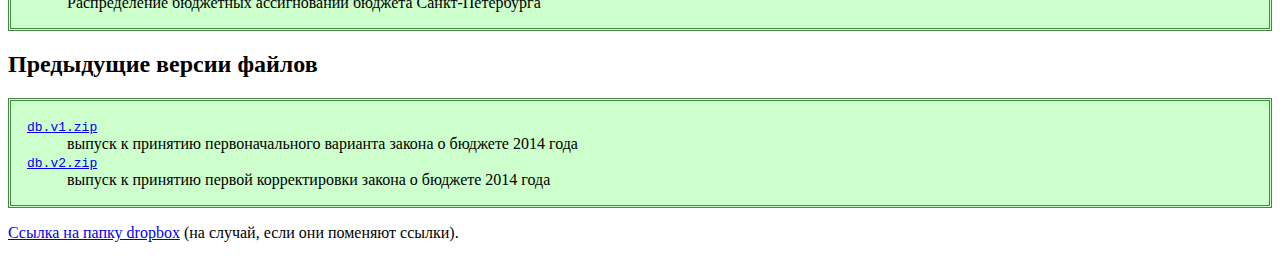
==== commit d5f362d8: "temporary 2015 data subset release" ====
--- a/db.html
+++ b/db.html
@@ -9,10 +9,16 @@
 <nav><ul><li><a href='.'>Главная</a></li><li><a href='xls.html'>Таблицы расходов из pdf</a></li><li class='active'>БД расходов из разных источников</li><li><a href='fincom.html'>Что есть на сайте Комитета</a></li></ul></nav>
 <p>Если вы не программист, то вам, скорее всего, нужен один из этих двух файлов:</p>
 <dl class='downloads'>
-<dt><code><a href='https://dl.dropboxusercontent.com/sh/zgnevck3cij1gm0/AAD748tUHyg_ygvg33KyRELYa/db/departments.xlsx' class='file'>departments.xlsx</a></code></dt><dd>Ведомственная структура расходов бюджета Санкт-Петербурга</dd>
-<dt><code><a href='https://dl.dropboxusercontent.com/sh/zgnevck3cij1gm0/AABR26YSyjmhg0FxQeRfYkzUa/db/sections.xlsx' class='file'>sections.xlsx</a></code></dt><dd>Распределение бюджетных ассигнований бюджета Санкт-Петербурга</dd>
+<dt><code><a href='https://dl.dropboxusercontent.com/sh/zgnevck3cij1gm0/AAD748tUHyg_ygvg33KyRELYa/db/departments.xlsx' class='file'>departments.xlsx</a></code></dt><dd>Ведомственная структура расходов бюджета Санкт-Петербурга (по закону 2014 года)</dd>
+<dt><code><a href='https://dl.dropboxusercontent.com/sh/zgnevck3cij1gm0/AABR26YSyjmhg0FxQeRfYkzUa/db/sections.xlsx' class='file'>sections.xlsx</a></code></dt><dd>Распределение бюджетных ассигнований бюджета Санкт-Петербурга (по закону 2014 года)</dd>
 </dl>
-<p>В каждом из этих файлов данные на 2014 год и на плановый период 2015 и 2016 годов, а также данные проектов, поправок и принятых законов объединены в одну таблицу со сворачивающимися уровнями. Далее приводится информация для тех, кто хочет получить подобные файлы самостоятельно или использовать данные, применявшиеся для их получения, иным способом.</p>
+<p>В каждом из этих файлов данные на 2014 год и на плановый период 2015 и 2016 годов, а также данные проектов, поправок и принятых законов объединены в одну таблицу со сворачивающимися уровнями.</p>
+<p>Также временно (до объединения данных для законов 2014 и 2015 годов) доступны аналогичные файлы для проекта закона о бюджете 2015 года:</p>
+<dl class='downloads'>
+<dt><code><a href='https://dl.dropboxusercontent.com/sh/zgnevck3cij1gm0/AAA0VOpxgw3YYqlPGMk-8dMWa/db/departments2015.xlsx' class='file'>departments2015.xlsx</a></code></dt><dd>Ведомственная структура расходов бюджета Санкт-Петербурга (по закону 2015 года без данных 2014 года)</dd>
+<dt><code><a href='https://dl.dropboxusercontent.com/sh/zgnevck3cij1gm0/AAAPEQEWzyID8IK5LcOf8D6ua/db/sections2015.xlsx' class='file'>sections2015.xlsx</a></code></dt><dd>Распределение бюджетных ассигнований бюджета Санкт-Петербурга (по закону 2015 года без данных 2014 года)</dd>
+</dl>
+<p>Далее приводится информация для тех, кто хочет получить подобные файлы самостоятельно или использовать данные, применявшиеся для их получения, иным способом.</p>
 <h1>База данных и таблицы расходов бюджета Санкт-Петербурга</h1>
 <p>Данные, использованные для построения базы, прошли несколько уровней обработки. Эти уровни пронумерованы так, что на каждом из них в качестве исходных данных используются только данные непосредственно предшествующего уровня. Список уровней:</p>
 <dl>
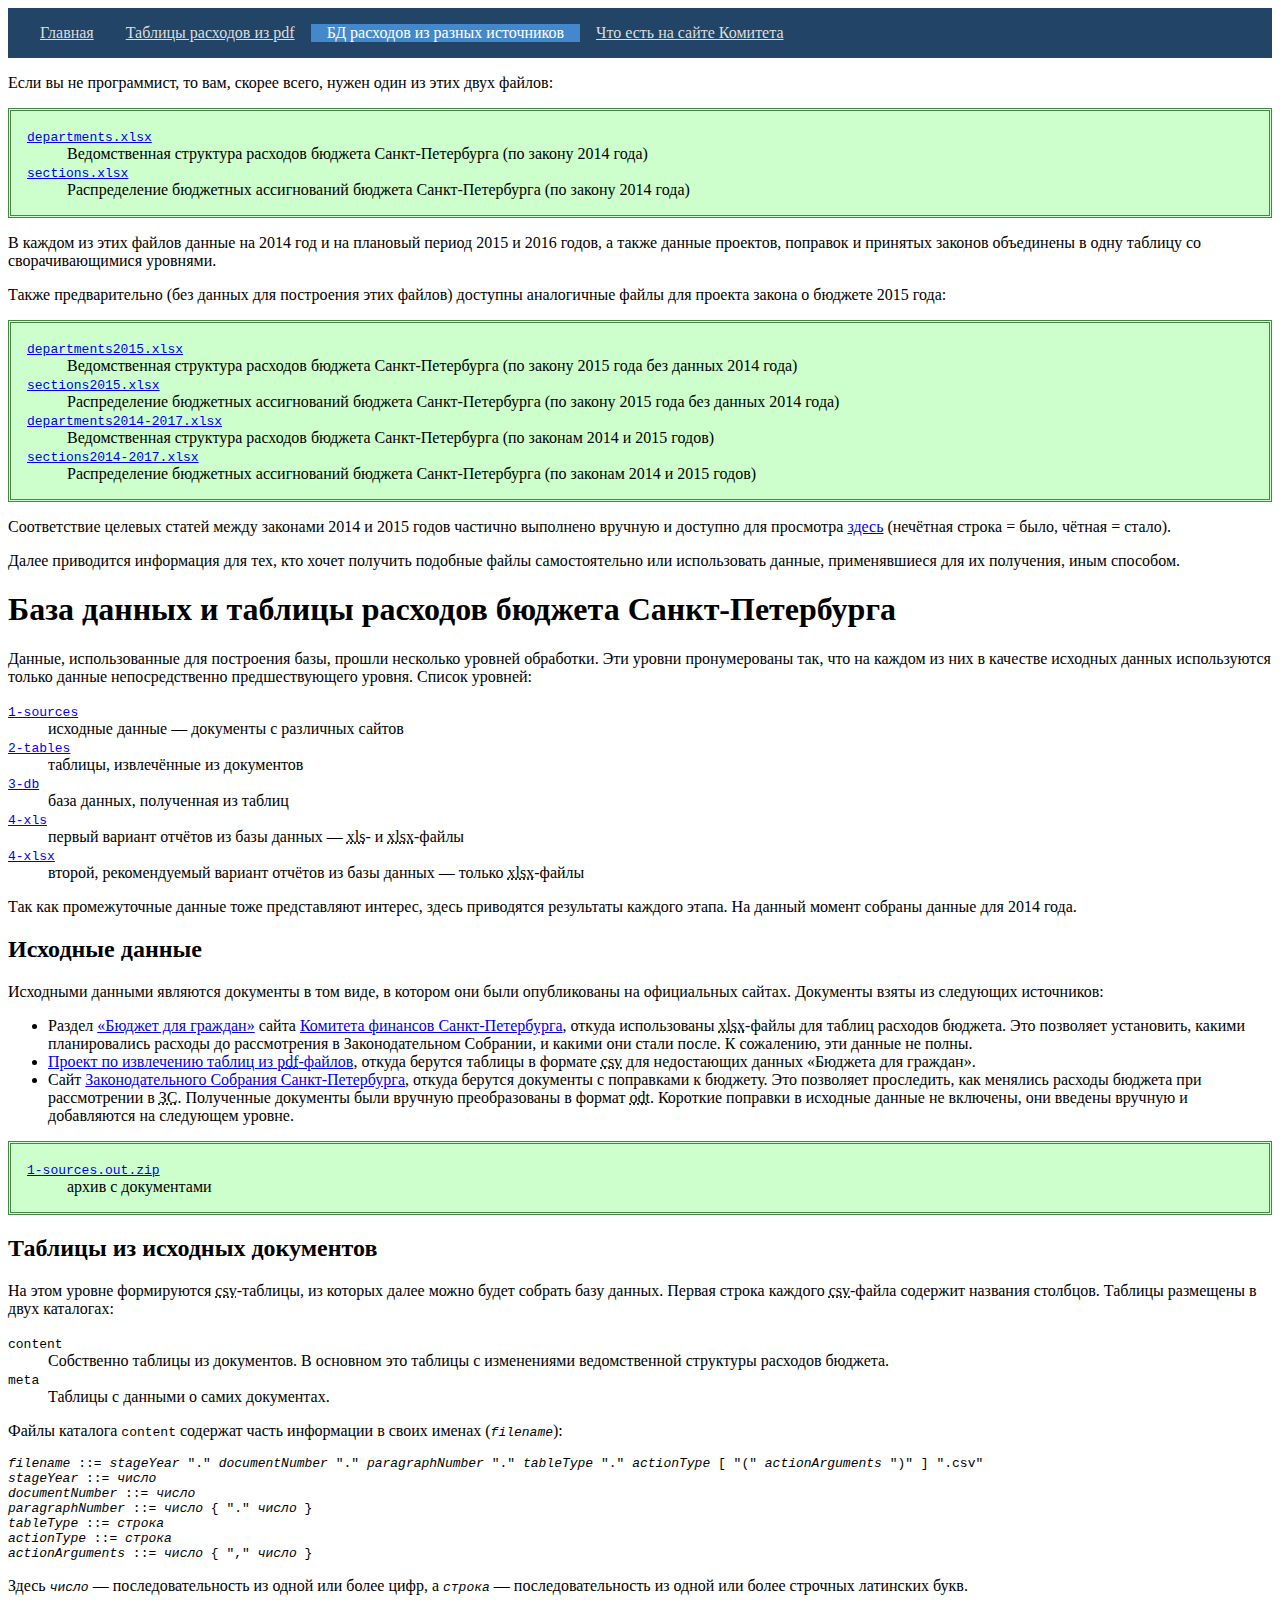
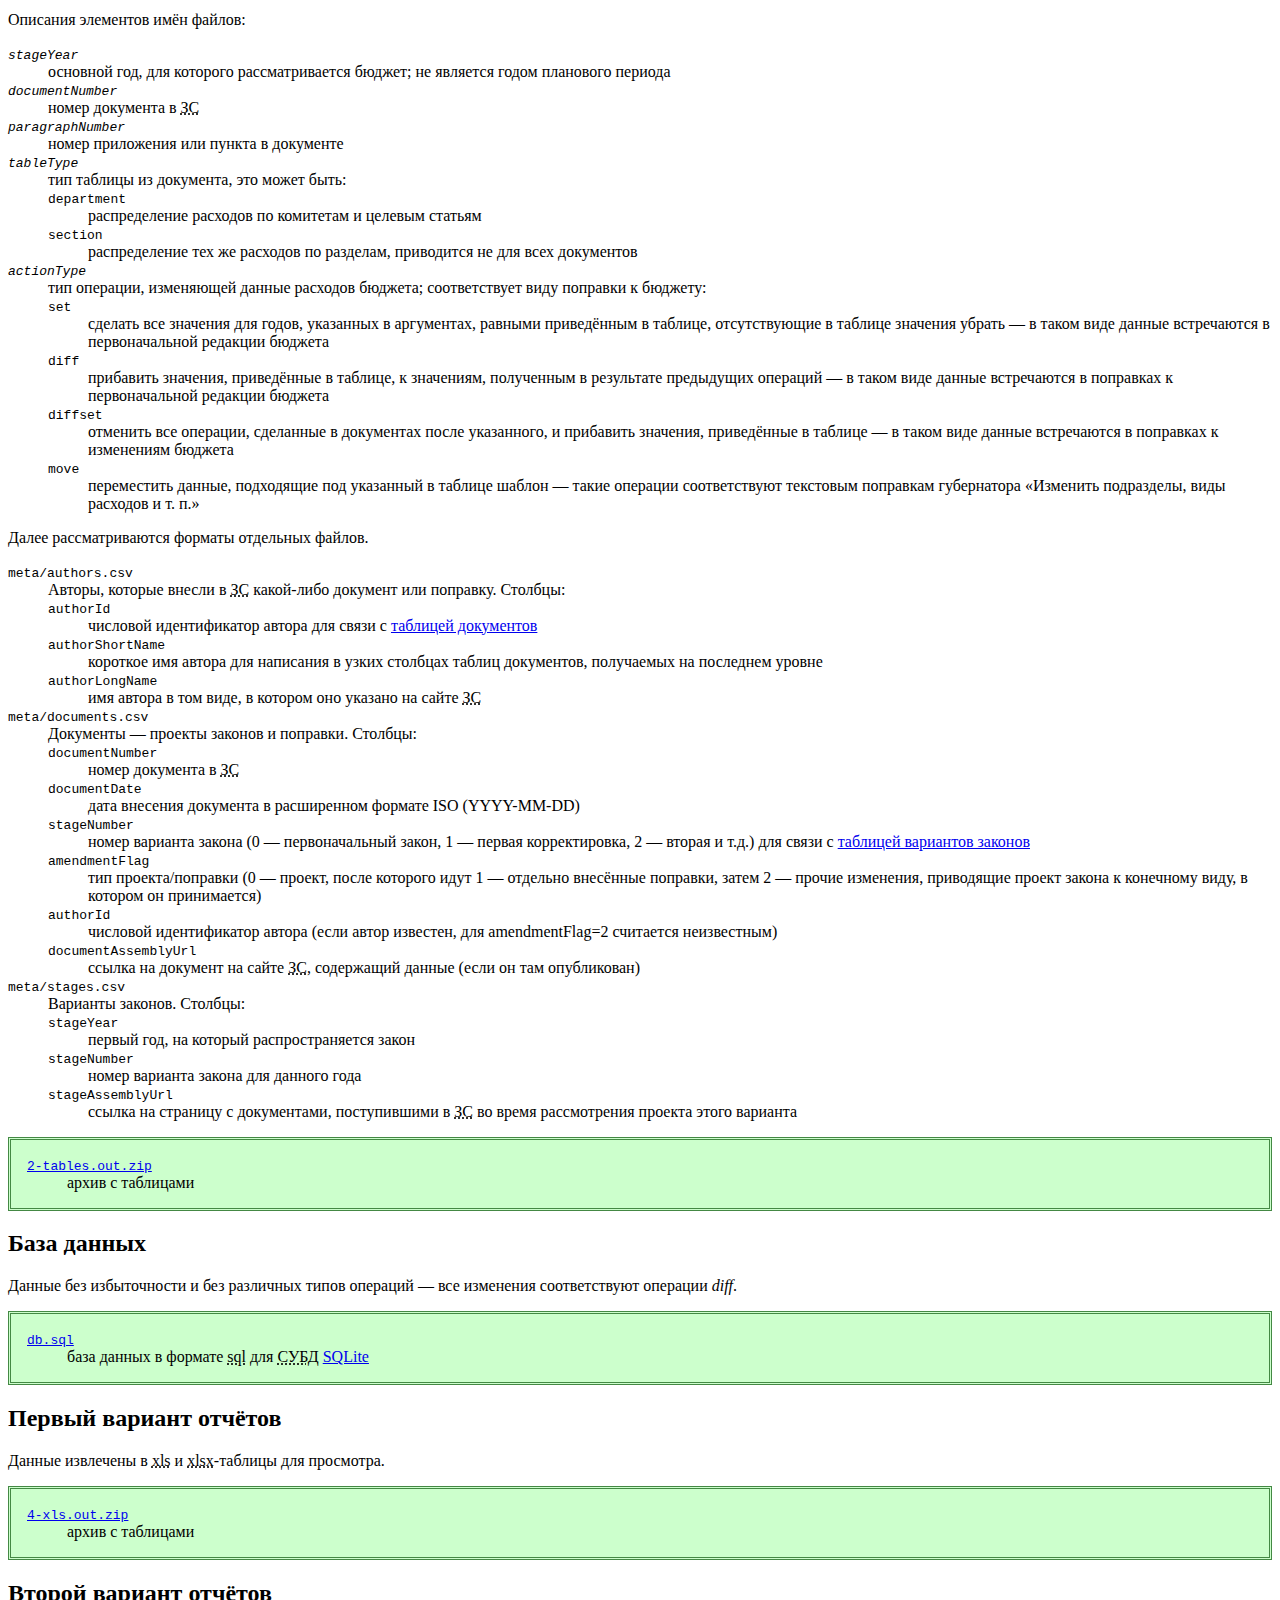
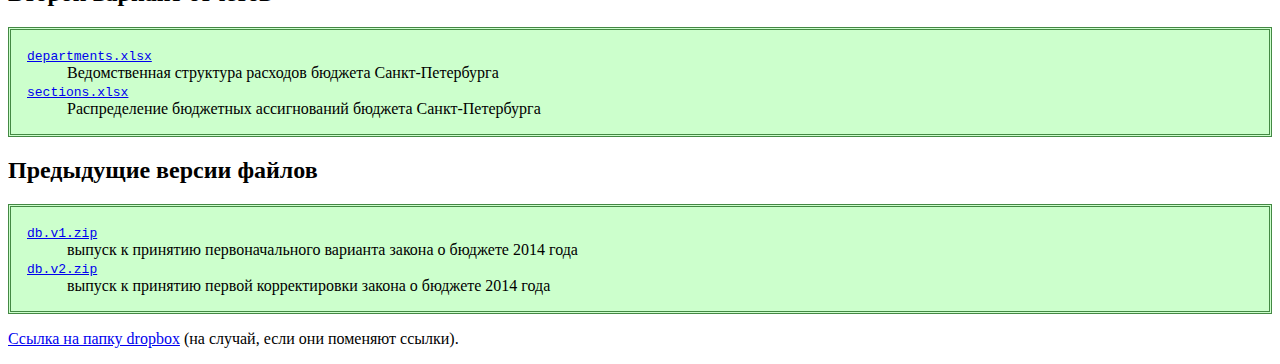
==== commit 379142b8: "temporary 2014-2017 xlsx release" ====
--- a/db.html
+++ b/db.html
@@ -13,11 +13,14 @@
 <dt><code><a href='https://dl.dropboxusercontent.com/sh/zgnevck3cij1gm0/AABR26YSyjmhg0FxQeRfYkzUa/db/sections.xlsx' class='file'>sections.xlsx</a></code></dt><dd>Распределение бюджетных ассигнований бюджета Санкт-Петербурга (по закону 2014 года)</dd>
 </dl>
 <p>В каждом из этих файлов данные на 2014 год и на плановый период 2015 и 2016 годов, а также данные проектов, поправок и принятых законов объединены в одну таблицу со сворачивающимися уровнями.</p>
-<p>Также временно (до объединения данных для законов 2014 и 2015 годов) доступны аналогичные файлы для проекта закона о бюджете 2015 года:</p>
+<p>Также предварительно (без данных для построения этих файлов) доступны аналогичные файлы для проекта закона о бюджете 2015 года:</p>
 <dl class='downloads'>
 <dt><code><a href='https://dl.dropboxusercontent.com/sh/zgnevck3cij1gm0/AAA0VOpxgw3YYqlPGMk-8dMWa/db/departments2015.xlsx' class='file'>departments2015.xlsx</a></code></dt><dd>Ведомственная структура расходов бюджета Санкт-Петербурга (по закону 2015 года без данных 2014 года)</dd>
 <dt><code><a href='https://dl.dropboxusercontent.com/sh/zgnevck3cij1gm0/AAAPEQEWzyID8IK5LcOf8D6ua/db/sections2015.xlsx' class='file'>sections2015.xlsx</a></code></dt><dd>Распределение бюджетных ассигнований бюджета Санкт-Петербурга (по закону 2015 года без данных 2014 года)</dd>
+<dt><code><a href='https://dl.dropboxusercontent.com/sh/zgnevck3cij1gm0/AABtp9UjCAaRGr1qsvAL_57ja/db/departments2014-2017.xlsx' class='file'>departments2014-2017.xlsx</a></code></dt><dd>Ведомственная структура расходов бюджета Санкт-Петербурга (по законам 2014 и 2015 годов)</dd>
+<dt><code><a href='https://dl.dropboxusercontent.com/sh/zgnevck3cij1gm0/AACL2_v3PBY_wgcnph1aG1hUa/db/sections2014-2017.xlsx' class='file'>sections2014-2017.xlsx</a></code></dt><dd>Распределение бюджетных ассигнований бюджета Санкт-Петербурга (по законам 2014 и 2015 годов)</dd>
 </dl>
+<p>Соответствие целевых статей между законами 2014 и 2015 годов частично выполнено вручную и доступно для просмотра <a href='https://github.com/AntonKhorev/spb-budget-db/blob/master/3-db/categoryNameTranslations.txt' class='external'>здесь</a> (нечётная строка = было, чётная = стало).</p>
 <p>Далее приводится информация для тех, кто хочет получить подобные файлы самостоятельно или использовать данные, применявшиеся для их получения, иным способом.</p>
 <h1>База данных и таблицы расходов бюджета Санкт-Петербурга</h1>
 <p>Данные, использованные для построения базы, прошли несколько уровней обработки. Эти уровни пронумерованы так, что на каждом из них в качестве исходных данных используются только данные непосредственно предшествующего уровня. Список уровней:</p>
